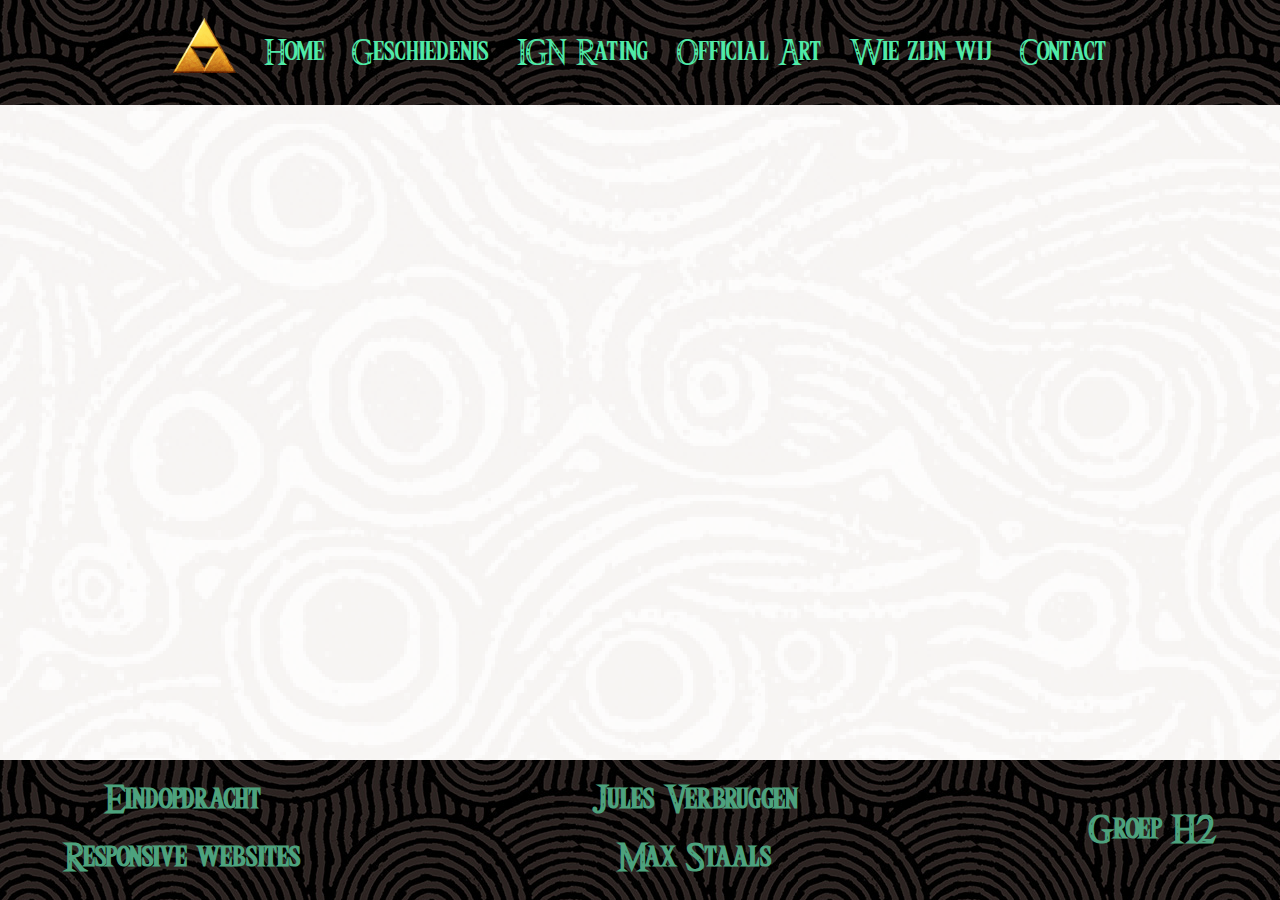
==== index.html @ d6f64dd0 "file structure update" ====
<!DOCTYPE html>
<html lang="en">
    <head>
        <meta charset="UTF-8">
        <meta name="viewport" content="width=device-width, initial-scale=1.0">
        <title>Zelda site</title>
        <link rel="stylesheet" href="styling/style.css">
    </head>
    <body>
        <nav>
            <input type="checkbox" id="msCheckBox"/>
            <label for="msCheckBox"></label>
            <img id="masterSword" src="images/masterSword.png">
            <div id="navLinks">
                <a href="index.html"><img src="images/triforce.png"></a>
                <a href="index.html"><p>Home</p></a>
                <a href="pages/history.html"><p>Geschiedenis</p></a>
                <a href="pages/ign.html"><p>IGN Rating</p></a>
                <a href="pages/art.html"><p>Official Art</p></a>
                <a href="pages/aboutUs.html"><p>Wie zijn wij</p></a>
                <a href="pages/contact.html"><p>Contact</p></a>
            </div>
        </nav>
        <footer>
            <div>
                <h1>Eindopdracht</h1>
                <h1>Responsive websites</h1>
            </div>
            <div>
                <h1>Jules Verbruggen</h1>
                <h1>Max Staals</h1>
            </div>
            <div>
                <h1>Groep H2</h1>
            </div>
        </footer>
    </body>
</html>
---- styling/style.css ----
@font-face {
  font-family: triforce;
  src: url(../fonts/botw/botw.otf);
}
@font-face {
  font-family: botw;
  src: url(../fonts/triforce/Triforce.ttf);
}
body {
  background-image: url("../images/lightTexture.png");
  min-height: 100vh;
  display: flex;
  flex-direction: column;
  padding: 0;
  margin: 0;
}

nav {
  background-image: url("../images/darkTexture.jpg");
}

#navLinks, nav > div > a > img {
  display: none;
}

nav a {
  font-family: botw;
  font-size: 30px;
  width: 80%;
  display: inline-block;
  color: #50EAA8;
  padding: 5px 12px;
  text-decoration: none;
}

#navLinks > a:hover {
  color: #4DA27E;
  transition: ease-in 0.2s;
}

#masterSword {
  position: relative;
  height: 100px;
  transform: rotate(-90deg);
  left: 40px;
  transition: transform 0.15s ease-in-out;
  z-index: 1;
}

nav > label {
  position: absolute;
  height: 100px;
  width: 100px;
  left: 10px;
  z-index: 2;
}

nav input:checked ~ #masterSword {
  transform: rotate(0deg);
  top: 12.5px;
  left: 15px;
}

nav #navLinks {
  max-height: 0px;
  transition: max-height 0.15s ease-out;
  overflow: hidden;
  display: block;
}

nav input:checked ~ #navLinks {
  max-height: 650px;
  transition: max-height 0.15s ease-in;
}

nav input {
  display: none;
}

@media only screen and (min-width: 768px) {
  /* For desktop: */
  nav {
    text-align: center;
  }
  nav > div > a > img, #navLinks {
    display: inline-block;
  }
  nav a {
    width: auto;
  }
  #masterSword, nav > label > img {
    display: none;
  }
  nav > div > a > img {
    position: relative;
    top: 12.5px;
    height: 55px;
  }
  nav #navLinks {
    max-height: none;
  }
  nav:hover #navLinks {
    max-height: none;
  }
  input {
    display: none;
  }
}
.timeline {
  position: relative;
  border: 50px solid;
  border-image-source: url(../images/zeldaBorder.png);
  border-image-slice: 854 854;
  border-image-repeat: round;
  background-color: #FFFFFF;
}

.content > h2 {
  font-family: triforce;
  color: #FF0000;
}

.timeline > div > div > img {
  float: right;
  width: 150px;
  border-image-repeat: round;
}

@media only screen and (min-width: 768px) {
  /* For desktop: */
}
footer {
  background-image: url("../images/darkTexture.jpg");
  margin-top: auto;
}

footer > div {
  padding: 2px 0px;
}

footer > div > h1 {
  font-family: botw;
  color: #4DA27E;
  text-align: center;
}

@media only screen and (min-width: 768px) {
  /* For desktop: */
  footer {
    display: flex;
    justify-content: space-between;
    width: 100vw;
  }
  footer > div > h1 {
    padding: 0px 5vw;
  }
  footer > div:nth-child(3) > h1 {
    position: relative;
    top: 30px;
  }
}/*# sourceMappingURL=style.css.map */
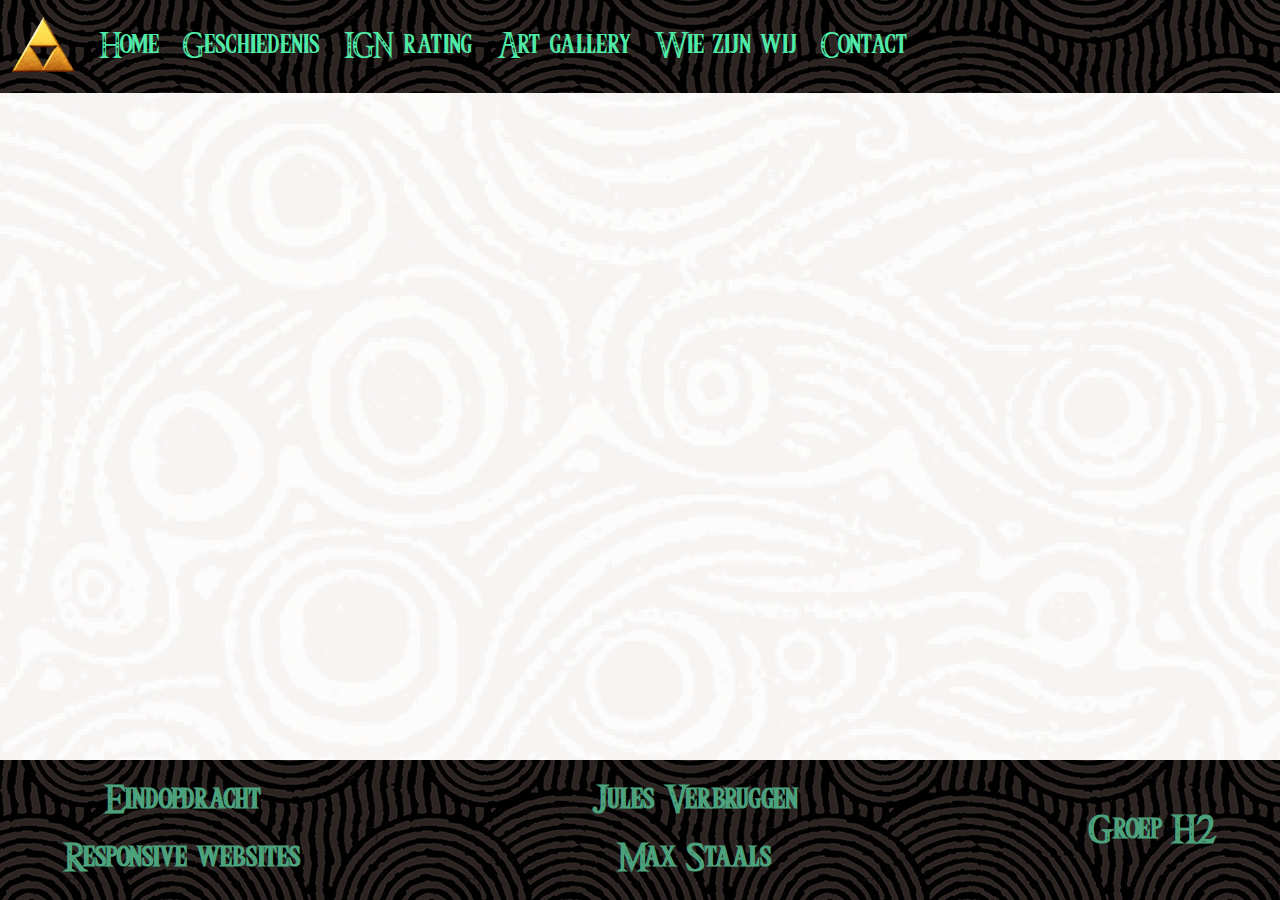
==== commit 440e6087: "also forgot to update the image locations (oops)" ====
--- a/index.html
+++ b/index.html
@@ -11,15 +11,40 @@
             <input type="checkbox" id="msCheckBox"/>
             <label for="msCheckBox"></label>
             <img id="masterSword" src="images/masterSword.png">
-            <div id="navLinks">
-                <a href="index.html"><img src="images/triforce.png"></a>
-                <a href="index.html"><p>Home</p></a>
-                <a href="pages/history.html"><p>Geschiedenis</p></a>
-                <a href="pages/ign.html"><p>IGN Rating</p></a>
-                <a href="pages/art.html"><p>Official Art</p></a>
-                <a href="pages/aboutUs.html"><p>Wie zijn wij</p></a>
-                <a href="pages/contact.html"><p>Contact</p></a>
-            </div>
+            <ul id="menuLinks">
+                <li class="parent"><a href="index.html"><img id="triforce" src="images/triforce.png" alt="Triforce"></a></li>
+                <li class="parent"><a href="index.html"><p>Home</p></a></li>
+                <li class="parent"><a href="pages/history.html"><p>Geschiedenis</p></a></li>
+                <li class="parent"><a href="pages/ign.html"><p>IGN rating</p></a></li>
+                <li class="parent"><label for="artGCheckBox"><p>Art gallery</p></label>
+                    <input type="checkbox" id="artGCheckBox"/>
+                    <ul id="categories" class="child">
+                        <li class="parent"><label for="n64CheckBox"><p>Nintendo64</p><span class="expand">»</span></label>
+                            <input type="checkbox" id="n64CheckBox"/>
+                            <ul id="N64" class="child">
+                                <li><a href="pages/artOoT.html"><p>Ocarina of Time</p></a></li>
+                                <li><a href="pages/artMM.html"><p>Majora's Mask</p></a></li>
+                            </ul>
+                        </li>
+                        <li class="parent"><label for="gcCheckBox"><p>Gamecube</p><span class="expand">»</span></label>
+                            <input type="checkbox" id="gcCheckBox"/>
+                            <ul id="gc" class="child">
+                                <li><a href="pages/artTP.html"><p>Wind Waker</p></a></li>
+                                <li><a href="pages/artWW.html"><p>Twilight Princess</p></a></li>
+                            </ul>
+                        </li>
+                        <li class="parent"><label for="nsCheckbox"><p>Nintendo Switch</p><span class="expand">»</span></label>
+                            <input type="checkbox" id="nsCheckbox"/>
+                            <ul id="ns" class="child">
+                                <li><a href="pages/artBOTW.html"><p>Breath of the Wild</p></a></li>
+                                <li><a href="pages/artTOTK.html"><p>Tears of the Kingdom</p></a></li>
+                            </ul>
+                        </li>
+                    </ul>
+                </li>
+                <li class="parent"><a href="pages/aboutUs.html"><p>Wie zijn wij</p></a></li>
+                <li class="parent"><a href="pages/contact.html"><p>Contact</p></a></li>
+            </ul>
         </nav>
         <footer>
             <div>
--- a/styling/style.css
+++ b/styling/style.css
@@ -17,34 +17,7 @@
 
 nav {
   background-image: url("../images/darkTexture.jpg");
-}
-
-#navLinks, nav > div > a > img {
-  display: none;
-}
-
-nav a {
-  font-family: botw;
-  font-size: 30px;
-  width: 80%;
-  display: inline-block;
-  color: #50EAA8;
-  padding: 5px 12px;
-  text-decoration: none;
-}
-
-#navLinks > a:hover {
-  color: #4DA27E;
-  transition: ease-in 0.2s;
-}
-
-#masterSword {
-  position: relative;
-  height: 100px;
-  transform: rotate(-90deg);
-  left: 40px;
-  transition: transform 0.15s ease-in-out;
-  z-index: 1;
+  align-items: center;
 }
 
 nav > label {
@@ -55,21 +28,31 @@
   z-index: 2;
 }
 
-nav input:checked ~ #masterSword {
+#masterSword {
+  position: relative;
+  height: 100px;
+  transform: rotate(-90deg);
+  left: 40px;
+  transition: transform 0.15s ease-in-out;
+  z-index: 1;
+}
+
+#msCheckBox:checked ~ #masterSword {
   transform: rotate(0deg);
   top: 12.5px;
   left: 15px;
 }
 
-nav #navLinks {
-  max-height: 0px;
-  transition: max-height 0.15s ease-out;
-  overflow: hidden;
-  display: block;
-}
-
-nav input:checked ~ #navLinks {
-  max-height: 650px;
+@media only screen and (max-width: 768px) {
+  #menuLinks, #categories, #N64, #gc, #ns {
+    max-height: 0px;
+    transition: max-height 0.15s ease-out;
+    overflow: hidden;
+    display: block;
+  }
+}
+#msCheckBox:checked ~ #menuLinks, #artGCheckBox:checked ~ #categories, #n64CheckBox:checked ~ #N64, #gcCheckBox:checked ~ #gc, #nsCheckbox:checked ~ #ns {
+  max-height: 1600px;
   transition: max-height 0.15s ease-in;
 }
 
@@ -77,57 +60,263 @@
   display: none;
 }
 
+.parent {
+  display: block;
+  position: relative;
+  float: left;
+}
+
+.parent > a > p, .parent > label > p {
+  position: relative;
+  font-family: botw;
+  font-size: 30px;
+  width: 100%;
+  display: inline-block;
+  color: #50EAA8;
+  padding: 0px 12px;
+  text-decoration: none;
+  text-decoration: none;
+}
+
+.child {
+  padding-left: 20px;
+}
+
+.child li a {
+  font-family: botw;
+  font-size: 30px;
+  width: 80%;
+  display: inline-block;
+  color: #50EAA8;
+  text-decoration: none;
+  text-decoration: none;
+}
+
+li > a > p:hover {
+  color: #4DA27E;
+  transition: ease-in 0.2s;
+}
+
+ul {
+  list-style: none;
+  margin: 0;
+  padding: 0px;
+  min-width: 10em;
+}
+
+ul ul ul {
+  left: 100%;
+  top: 0;
+}
+
+li {
+  width: 100%;
+}
+
+#triforce, .expand {
+  display: none;
+}
+
+@media only screen and (min-width: 768px) {
+  /* For desktop: NAV */
+  #triforce {
+    position: relative;
+    height: 55px;
+    padding: 0px 12px;
+    top: 17px;
+    display: block;
+  }
+  .expand {
+    display: block;
+    position: absolute;
+    font-size: 12px;
+    bottom: 15px;
+    right: 15px;
+    color: #50EAA8;
+  }
+  #menuLinks {
+    max-height: 1600px;
+    overflow: visible;
+    display: block;
+  }
+  li {
+    width: auto;
+  }
+  .child li {
+    background-image: url("../images/darkTexture.jpg");
+  }
+  .parent:hover > ul {
+    display: block;
+    position: absolute;
+  }
+  .child {
+    display: none;
+    text-align: center;
+    overflow: visible;
+    padding-left: 0;
+  }
+  .child li {
+    width: 180%;
+  }
+  input, #masterSword {
+    display: none;
+  }
+}
+#historyP {
+  padding: 3px;
+}
+
+.timeline > div:nth-child(1) {
+  position: relative;
+  width: 15%;
+  height: 100vw;
+  background-color: red;
+  float: left;
+}
+
+.timeline > div:nth-child(2) {
+  position: relative;
+  width: 85%;
+  height: 100vw;
+  background-color: orange;
+  float: right;
+}
+
+.container > div {
+  float: right;
+  width: 100%;
+  height: 100%;
+  box-sizing: border-box;
+  -moz-box-sizing: border-box;
+  -webkit-box-sizing: border-box;
+  border: 15vw solid;
+  border-image-source: url(../images/zeldaBorder.png);
+  border-image-slice: 854 854;
+  box-sizing: border-box;
+  border-image-repeat: round;
+  background: #FFFFFF;
+}
+
+.content > h2 {
+  font-family: triforce;
+  color: #FF0000;
+}
+
+.container > div > img {
+  float: right;
+  width: 50%;
+}
+
+#line {
+  position: absolute;
+  background-color: green;
+  width: 12px;
+  height: 100%;
+  z-index: 100;
+}
+
 @media only screen and (min-width: 768px) {
   /* For desktop: */
-  nav {
-    text-align: center;
-  }
-  nav > div > a > img, #navLinks {
-    display: inline-block;
-  }
-  nav a {
-    width: auto;
-  }
-  #masterSword, nav > label > img {
-    display: none;
-  }
-  nav > div > a > img {
-    position: relative;
-    top: 12.5px;
-    height: 55px;
-  }
-  nav #navLinks {
-    max-height: none;
-  }
-  nav:hover #navLinks {
-    max-height: none;
-  }
-  input {
-    display: none;
-  }
-}
-.timeline {
-  position: relative;
+}
+.ign_div {
+  background-color: #000000;
+  width: 80%;
+  opacity: 50%;
+  margin-top: 5vh;
+  margin-left: 9vw;
+}
+
+.ign_div > h1 {
+  color: #FFFFFF;
+  margin-left: 2vh;
+}
+
+.ign_div > img {
+  width: 300px;
+  margin-left: 3vw;
+  margin-top: 2vh;
   border: 50px solid;
   border-image-source: url(../images/zeldaBorder.png);
   border-image-slice: 854 854;
+  box-sizing: border-box;
   border-image-repeat: round;
-  background-color: #FFFFFF;
-}
-
-.content > h2 {
+}
+
+#aboutUsP > h1 {
+  position: relative;
   font-family: triforce;
   color: #FF0000;
-}
-
-.timeline > div > div > img {
-  float: right;
-  width: 150px;
+  margin-left: 3vw;
+}
+
+.aboutUSc {
+  position: relative;
+  background-image: url("../images/greenTexture.png");
+  padding: 3vw;
+  margin-bottom: 3vw;
+}
+
+.aboutUSc > img, .aboutUSc > .image {
+  position: relative;
+  width: 100%;
+}
+
+.aboutUSc > .image {
+  padding-top: 60vw;
+  border: 20vw solid;
+  border-image-source: url(../images/zeldaBorder.png);
+  border-image-slice: 854 854;
+  box-sizing: border-box;
   border-image-repeat: round;
+  background: url("../images/aboutUsJules.png") no-repeat;
+  background-origin: border-box;
+  background-size: 100% 100%;
+}
+
+.aboutUSc:nth-child(4) > .image {
+  background: url("../images/aboutUsMax.png") no-repeat;
+  background-origin: border-box;
+  background-size: 100% 100%;
+}
+
+.aboutUSc > h1 {
+  position: relative;
+  text-align: center;
+  font-family: botw;
+  color: #50EAA8;
+  width: 100%;
+}
+
+.aboutUSc > p {
+  position: relative;
+  text-align: center;
+  color: #FFFFFF;
+  width: 100%;
 }
 
 @media only screen and (min-width: 768px) {
-  /* For desktop: */
+  /* For desktop about us: */
+  .aboutUSc {
+    overflow: auto;
+  }
+  .aboutUSc > img {
+    float: right;
+    width: 400px;
+  }
+  .aboutUSc > .image {
+    float: right;
+    padding-top: 0;
+    border: 100px solid;
+    border-image-source: url(../images/zeldaBorder.png);
+    border-image-slice: 854 854;
+    box-sizing: border-box;
+    border-image-repeat: round;
+    width: 400px;
+    height: 400px;
+  }
+  .aboutUSc > h1, .aboutUSc > p {
+    text-align: left;
+  }
 }
 footer {
   background-image: url("../images/darkTexture.jpg");
@@ -149,7 +338,7 @@
   footer {
     display: flex;
     justify-content: space-between;
-    width: 100vw;
+    width: 100%;
   }
   footer > div > h1 {
     padding: 0px 5vw;
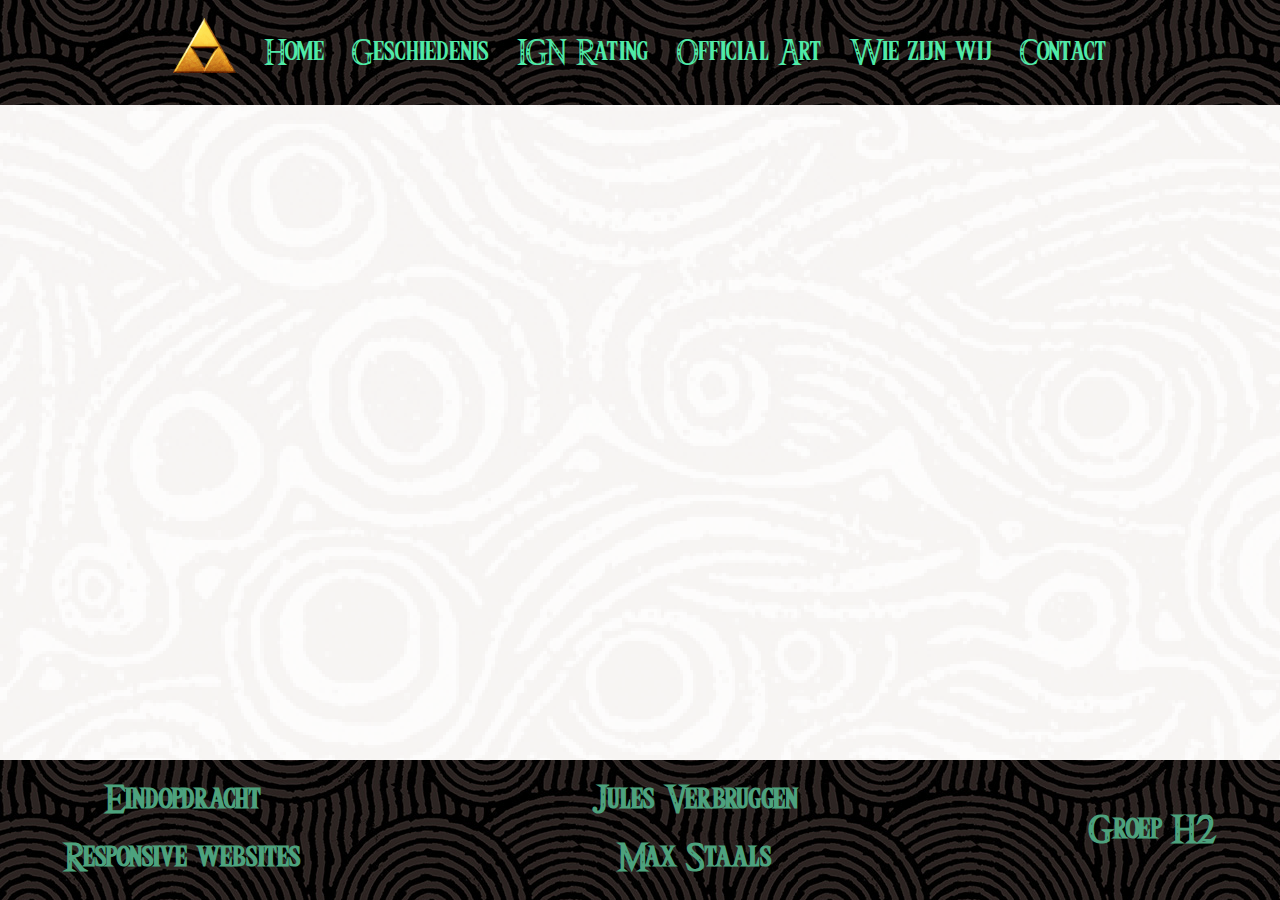
==== commit 6d2750e4: "merge navigation" ====
--- a/index.html
+++ b/index.html
@@ -11,40 +11,15 @@
             <input type="checkbox" id="msCheckBox"/>
             <label for="msCheckBox"></label>
             <img id="masterSword" src="images/masterSword.png">
-            <ul id="menuLinks">
-                <li class="parent"><a href="index.html"><img id="triforce" src="images/triforce.png" alt="Triforce"></a></li>
-                <li class="parent"><a href="index.html"><p>Home</p></a></li>
-                <li class="parent"><a href="pages/history.html"><p>Geschiedenis</p></a></li>
-                <li class="parent"><a href="pages/ign.html"><p>IGN rating</p></a></li>
-                <li class="parent"><label for="artGCheckBox"><p>Art gallery</p></label>
-                    <input type="checkbox" id="artGCheckBox"/>
-                    <ul id="categories" class="child">
-                        <li class="parent"><label for="n64CheckBox"><p>Nintendo64</p><span class="expand">»</span></label>
-                            <input type="checkbox" id="n64CheckBox"/>
-                            <ul id="N64" class="child">
-                                <li><a href="pages/artOoT.html"><p>Ocarina of Time</p></a></li>
-                                <li><a href="pages/artMM.html"><p>Majora's Mask</p></a></li>
-                            </ul>
-                        </li>
-                        <li class="parent"><label for="gcCheckBox"><p>Gamecube</p><span class="expand">»</span></label>
-                            <input type="checkbox" id="gcCheckBox"/>
-                            <ul id="gc" class="child">
-                                <li><a href="pages/artTP.html"><p>Wind Waker</p></a></li>
-                                <li><a href="pages/artWW.html"><p>Twilight Princess</p></a></li>
-                            </ul>
-                        </li>
-                        <li class="parent"><label for="nsCheckbox"><p>Nintendo Switch</p><span class="expand">»</span></label>
-                            <input type="checkbox" id="nsCheckbox"/>
-                            <ul id="ns" class="child">
-                                <li><a href="pages/artBOTW.html"><p>Breath of the Wild</p></a></li>
-                                <li><a href="pages/artTOTK.html"><p>Tears of the Kingdom</p></a></li>
-                            </ul>
-                        </li>
-                    </ul>
-                </li>
-                <li class="parent"><a href="pages/aboutUs.html"><p>Wie zijn wij</p></a></li>
-                <li class="parent"><a href="pages/contact.html"><p>Contact</p></a></li>
-            </ul>
+            <div id="navLinks">
+                <a href="index.html"><img src="images/triforce.png"></a>
+                <a href="index.html"><p>Home</p></a>
+                <a href="pages/history.html"><p>Geschiedenis</p></a>
+                <a href="pages/ign.html"><p>IGN Rating</p></a>
+                <a href="pages/art.html"><p>Official Art</p></a>
+                <a href="pages/aboutUs.html"><p>Wie zijn wij</p></a>
+                <a href="pages/contact.html"><p>Contact</p></a>
+            </div>
         </nav>
         <footer>
             <div>
@@ -54,6 +29,9 @@
             <div>
                 <h1>Jules Verbruggen</h1>
                 <h1>Max Staals</h1>
+                <div>
+                    
+                </div>
             </div>
             <div>
                 <h1>Groep H2</h1>
--- a/styling/style.css
+++ b/styling/style.css
@@ -17,7 +17,34 @@
 
 nav {
   background-image: url("../images/darkTexture.jpg");
-  align-items: center;
+}
+
+#navLinks, nav > div > a > img {
+  display: none;
+}
+
+nav a {
+  font-family: botw;
+  font-size: 30px;
+  width: 80%;
+  display: inline-block;
+  color: #50EAA8;
+  padding: 5px 12px;
+  text-decoration: none;
+}
+
+#navLinks > a:hover {
+  color: #4DA27E;
+  transition: ease-in 0.2s;
+}
+
+#masterSword {
+  position: relative;
+  height: 100px;
+  transform: rotate(-90deg);
+  left: 40px;
+  transition: transform 0.15s ease-in-out;
+  z-index: 1;
 }
 
 nav > label {
@@ -28,31 +55,21 @@
   z-index: 2;
 }
 
-#masterSword {
-  position: relative;
-  height: 100px;
-  transform: rotate(-90deg);
-  left: 40px;
-  transition: transform 0.15s ease-in-out;
-  z-index: 1;
-}
-
-#msCheckBox:checked ~ #masterSword {
+nav input:checked ~ #masterSword {
   transform: rotate(0deg);
   top: 12.5px;
   left: 15px;
 }
 
-@media only screen and (max-width: 768px) {
-  #menuLinks, #categories, #N64, #gc, #ns {
-    max-height: 0px;
-    transition: max-height 0.15s ease-out;
-    overflow: hidden;
-    display: block;
-  }
-}
-#msCheckBox:checked ~ #menuLinks, #artGCheckBox:checked ~ #categories, #n64CheckBox:checked ~ #N64, #gcCheckBox:checked ~ #gc, #nsCheckbox:checked ~ #ns {
-  max-height: 1600px;
+nav #navLinks {
+  max-height: 0px;
+  transition: max-height 0.15s ease-out;
+  overflow: hidden;
+  display: block;
+}
+
+nav input:checked ~ #navLinks {
+  max-height: 650px;
   transition: max-height 0.15s ease-in;
 }
 
@@ -60,141 +77,50 @@
   display: none;
 }
 
-.parent {
-  display: block;
-  position: relative;
-  float: left;
-}
-
-.parent > a > p, .parent > label > p {
-  position: relative;
-  font-family: botw;
-  font-size: 30px;
-  width: 100%;
-  display: inline-block;
-  color: #50EAA8;
-  padding: 0px 12px;
-  text-decoration: none;
-  text-decoration: none;
-}
-
-.child {
-  padding-left: 20px;
-}
-
-.child li a {
-  font-family: botw;
-  font-size: 30px;
-  width: 80%;
-  display: inline-block;
-  color: #50EAA8;
-  text-decoration: none;
-  text-decoration: none;
-}
-
-li > a > p:hover {
-  color: #4DA27E;
-  transition: ease-in 0.2s;
-}
-
-ul {
-  list-style: none;
-  margin: 0;
-  padding: 0px;
-  min-width: 10em;
-}
-
-ul ul ul {
-  left: 100%;
-  top: 0;
-}
-
-li {
-  width: 100%;
-}
-
-#triforce, .expand {
-  display: none;
-}
-
-@media only screen and (min-width: 768px) {
-  /* For desktop: NAV */
-  #triforce {
+@media only screen and (min-width: 768px) {
+  /* For desktop nav: */
+  nav {
+    text-align: center;
+  }
+  nav > div > a > img, #navLinks {
+    display: inline-block;
+  }
+  nav a {
+    width: auto;
+  }
+  #masterSword, nav > label > img {
+    display: none;
+  }
+  nav > div > a > img {
     position: relative;
+    top: 12.5px;
     height: 55px;
-    padding: 0px 12px;
-    top: 17px;
-    display: block;
-  }
-  .expand {
-    display: block;
-    position: absolute;
-    font-size: 12px;
-    bottom: 15px;
-    right: 15px;
-    color: #50EAA8;
-  }
-  #menuLinks {
-    max-height: 1600px;
-    overflow: visible;
-    display: block;
-  }
-  li {
-    width: auto;
-  }
-  .child li {
-    background-image: url("../images/darkTexture.jpg");
-  }
-  .parent:hover > ul {
-    display: block;
-    position: absolute;
-  }
-  .child {
+  }
+  nav #navLinks {
+    max-height: none;
+  }
+  nav:hover #navLinks {
+    max-height: none;
+  }
+  input {
     display: none;
-    text-align: center;
-    overflow: visible;
-    padding-left: 0;
-  }
-  .child li {
-    width: 180%;
-  }
-  input, #masterSword {
-    display: none;
-  }
-}
-#historyP {
-  padding: 3px;
-}
-
-.timeline > div:nth-child(1) {
-  position: relative;
-  width: 15%;
-  height: 100vw;
-  background-color: red;
-  float: left;
-}
-
-.timeline > div:nth-child(2) {
-  position: relative;
-  width: 85%;
-  height: 100vw;
-  background-color: orange;
-  float: right;
-}
-
-.container > div {
-  float: right;
-  width: 100%;
-  height: 100%;
+  }
+}
+@media only screen and (min-width: 768px) {
+  /* For desktop: homepage*/
+}
+.timeline {
+  position: relative;
   box-sizing: border-box;
   -moz-box-sizing: border-box;
   -webkit-box-sizing: border-box;
-  border: 15vw solid;
+  border: 50px solid;
   border-image-source: url(../images/zeldaBorder.png);
   border-image-slice: 854 854;
   box-sizing: border-box;
   border-image-repeat: round;
-  background: #FFFFFF;
+  background-color: #FFFFFF;
+  overflow: auto;
 }
 
 .content > h2 {
@@ -202,33 +128,42 @@
   color: #FF0000;
 }
 
-.container > div > img {
+.timeline > div > div > img {
   float: right;
-  width: 50%;
-}
-
-#line {
-  position: absolute;
-  background-color: green;
-  width: 12px;
-  height: 100%;
-  z-index: 100;
+  width: 150px;
+  border-image-repeat: round;
 }
 
 @media only screen and (min-width: 768px) {
   /* For desktop: */
 }
 .ign_div {
-  background-color: #000000;
-  width: 80%;
-  opacity: 50%;
+  background-color: rgba(0, 0, 0, 0.5);
+  width: 80vw;
   margin-top: 5vh;
   margin-left: 9vw;
+  padding-top: 30px;
+  padding-bottom: 30px;
+  color: white;
+  margin-bottom: 2vh;
 }
 
 .ign_div > h1 {
   color: #FFFFFF;
-  margin-left: 2vh;
+  text-align: center;
+}
+
+#imageDiv {
+  position: relative;
+  padding-top: 30%;
+  border: 5vw solid;
+  border-image-source: url(../images/zeldaBorder.png);
+  border-image-slice: 854 854;
+  box-sizing: border-box;
+  border-image-repeat: round;
+  background: url("../images/ZeldaTearsOfTheKingdom.jpg") no-repeat;
+  background-origin: border-box;
+  background-size: 100% 100%;
 }
 
 .ign_div > img {
@@ -242,82 +177,58 @@
   border-image-repeat: round;
 }
 
-#aboutUsP > h1 {
-  position: relative;
-  font-family: triforce;
-  color: #FF0000;
-  margin-left: 3vw;
-}
-
-.aboutUSc {
-  position: relative;
-  background-image: url("../images/greenTexture.png");
-  padding: 3vw;
-  margin-bottom: 3vw;
-}
-
-.aboutUSc > img, .aboutUSc > .image {
-  position: relative;
-  width: 100%;
-}
-
-.aboutUSc > .image {
-  padding-top: 60vw;
-  border: 20vw solid;
-  border-image-source: url(../images/zeldaBorder.png);
-  border-image-slice: 854 854;
-  box-sizing: border-box;
-  border-image-repeat: round;
-  background: url("../images/aboutUsJules.png") no-repeat;
-  background-origin: border-box;
-  background-size: 100% 100%;
-}
-
-.aboutUSc:nth-child(4) > .image {
-  background: url("../images/aboutUsMax.png") no-repeat;
-  background-origin: border-box;
-  background-size: 100% 100%;
-}
-
-.aboutUSc > h1 {
-  position: relative;
-  text-align: center;
-  font-family: botw;
-  color: #50EAA8;
-  width: 100%;
-}
-
-.aboutUSc > p {
-  position: relative;
-  text-align: center;
-  color: #FFFFFF;
-  width: 100%;
-}
-
-@media only screen and (min-width: 768px) {
-  /* For desktop about us: */
-  .aboutUSc {
-    overflow: auto;
-  }
-  .aboutUSc > img {
-    float: right;
-    width: 400px;
-  }
-  .aboutUSc > .image {
-    float: right;
-    padding-top: 0;
-    border: 100px solid;
-    border-image-source: url(../images/zeldaBorder.png);
-    border-image-slice: 854 854;
-    box-sizing: border-box;
-    border-image-repeat: round;
-    width: 400px;
-    height: 400px;
-  }
-  .aboutUSc > h1, .aboutUSc > p {
-    text-align: left;
-  }
-}
+.ign_div > div:nth-child(3) {
+  background-color: rgba(0, 0, 0, 0.3);
+  width: 60vw;
+  margin-left: 9vw;
+  border-radius: 4%;
+  padding-bottom: 3vh;
+}
+
+.ign_rating {
+  text-align: center;
+  background-color: red;
+  width: 14vw;
+  border-radius: 12%;
+  margin-left: 5vw;
+  position: relative;
+  top: 3.9vh;
+}
+
+.ign_rating > p {
+  color: white;
+  margin-bottom: 0px;
+  margin-top: 0px;
+}
+
+.ign_rating_link {
+  position: relative;
+  top: 4vh;
+  left: 7vw;
+  color: rgb(236, 250, 250);
+}
+
+.avg_rating {
+  text-align: center;
+  background-color: rgba(47, 180, 87, 0.8);
+  width: 14vw;
+  border-radius: 12%;
+  margin-left: 40%;
+  position: relative;
+  bottom: 0.25vh;
+}
+
+.avg_rating > p {
+  margin-top: 0px;
+}
+
+.avg_rating_link {
+  color: rgb(236, 250, 250);
+  position: relative;
+  left: 24.5vw;
+  bottom: 1.9vh;
+}
+
 footer {
   background-image: url("../images/darkTexture.jpg");
   margin-top: auto;
@@ -338,7 +249,7 @@
   footer {
     display: flex;
     justify-content: space-between;
-    width: 100%;
+    width: 100vw;
   }
   footer > div > h1 {
     padding: 0px 5vw;
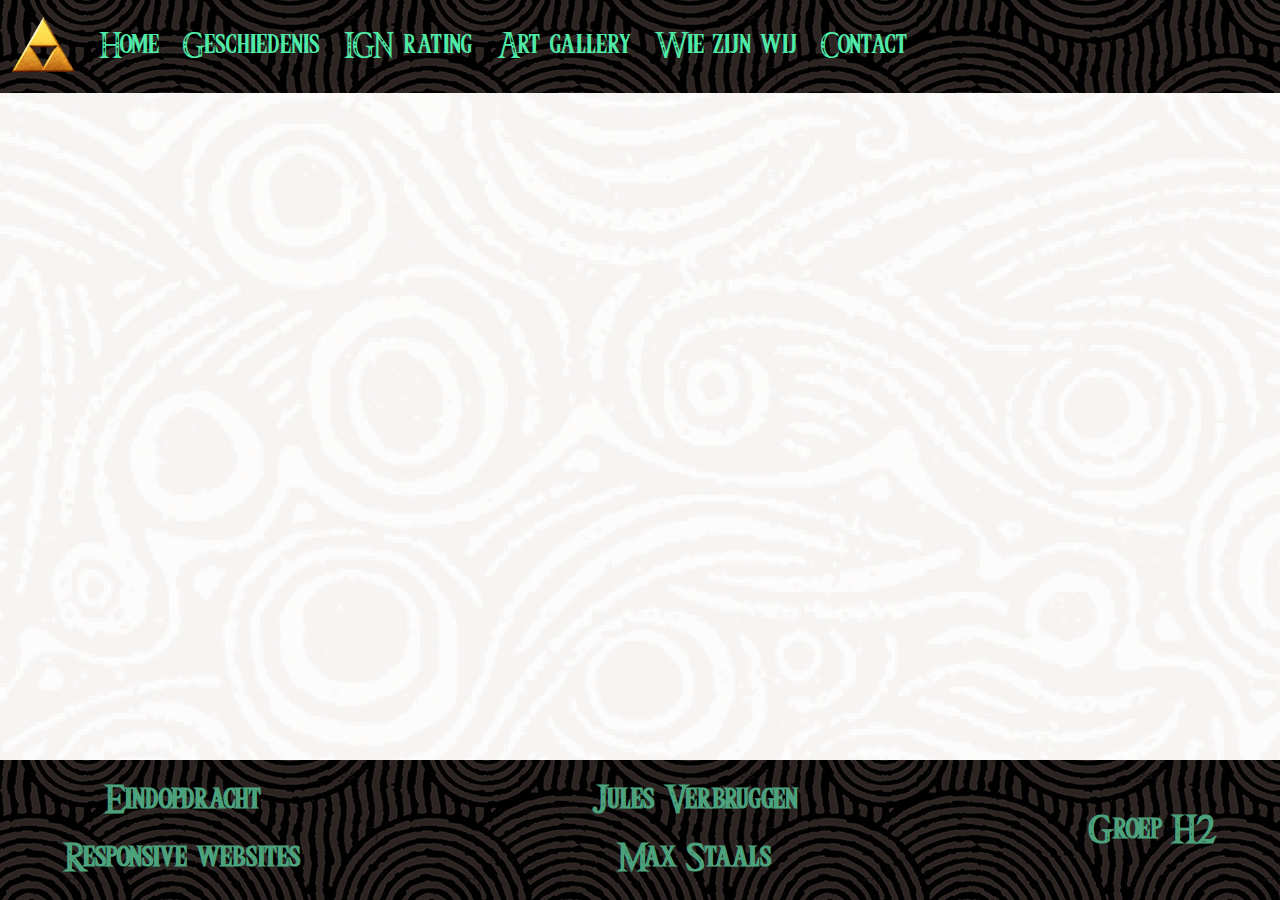
==== commit a337a77c: "Merge branch 'main' of https://github.com/Julesj2004/week7" ====
--- a/index.html
+++ b/index.html
@@ -11,15 +11,40 @@
             <input type="checkbox" id="msCheckBox"/>
             <label for="msCheckBox"></label>
             <img id="masterSword" src="images/masterSword.png">
-            <div id="navLinks">
-                <a href="index.html"><img src="images/triforce.png"></a>
-                <a href="index.html"><p>Home</p></a>
-                <a href="pages/history.html"><p>Geschiedenis</p></a>
-                <a href="pages/ign.html"><p>IGN Rating</p></a>
-                <a href="pages/art.html"><p>Official Art</p></a>
-                <a href="pages/aboutUs.html"><p>Wie zijn wij</p></a>
-                <a href="pages/contact.html"><p>Contact</p></a>
-            </div>
+            <ul id="menuLinks">
+                <li class="parent"><a href="index.html"><img id="triforce" src="images/triforce.png" alt="Triforce"></a></li>
+                <li class="parent"><a href="index.html"><p>Home</p></a></li>
+                <li class="parent"><a href="pages/history.html"><p>Geschiedenis</p></a></li>
+                <li class="parent"><a href="pages/ign.html"><p>IGN rating</p></a></li>
+                <li class="parent"><label for="artGCheckBox"><p>Art gallery</p></label>
+                    <input type="checkbox" id="artGCheckBox"/>
+                    <ul id="categories" class="child">
+                        <li class="parent"><label for="n64CheckBox"><p>Nintendo64</p><span class="expand">»</span></label>
+                            <input type="checkbox" id="n64CheckBox"/>
+                            <ul id="N64" class="child">
+                                <li><a href="pages/artOoT.html"><p>Ocarina of Time</p></a></li>
+                                <li><a href="pages/artMM.html"><p>Majora's Mask</p></a></li>
+                            </ul>
+                        </li>
+                        <li class="parent"><label for="gcCheckBox"><p>Gamecube</p><span class="expand">»</span></label>
+                            <input type="checkbox" id="gcCheckBox"/>
+                            <ul id="gc" class="child">
+                                <li><a href="pages/artTP.html"><p>Wind Waker</p></a></li>
+                                <li><a href="pages/artWW.html"><p>Twilight Princess</p></a></li>
+                            </ul>
+                        </li>
+                        <li class="parent"><label for="nsCheckbox"><p>Nintendo Switch</p><span class="expand">»</span></label>
+                            <input type="checkbox" id="nsCheckbox"/>
+                            <ul id="ns" class="child">
+                                <li><a href="pages/artBOTW.html"><p>Breath of the Wild</p></a></li>
+                                <li><a href="pages/artTOTK.html"><p>Tears of the Kingdom</p></a></li>
+                            </ul>
+                        </li>
+                    </ul>
+                </li>
+                <li class="parent"><a href="pages/aboutUs.html"><p>Wie zijn wij</p></a></li>
+                <li class="parent"><a href="pages/contact.html"><p>Contact</p></a></li>
+            </ul>
         </nav>
         <footer>
             <div>
--- a/styling/style.css
+++ b/styling/style.css
@@ -17,34 +17,8 @@
 
 nav {
   background-image: url("../images/darkTexture.jpg");
-}
-
-#navLinks, nav > div > a > img {
-  display: none;
-}
-
-nav a {
-  font-family: botw;
-  font-size: 30px;
-  width: 80%;
-  display: inline-block;
-  color: #50EAA8;
-  padding: 5px 12px;
-  text-decoration: none;
-}
-
-#navLinks > a:hover {
-  color: #4DA27E;
-  transition: ease-in 0.2s;
-}
-
-#masterSword {
-  position: relative;
-  height: 100px;
-  transform: rotate(-90deg);
-  left: 40px;
-  transition: transform 0.15s ease-in-out;
-  z-index: 1;
+  align-items: center;
+  z-index: 100;
 }
 
 nav > label {
@@ -55,21 +29,31 @@
   z-index: 2;
 }
 
-nav input:checked ~ #masterSword {
+#masterSword {
+  position: relative;
+  height: 100px;
+  transform: rotate(-90deg);
+  left: 40px;
+  transition: transform 0.15s ease-in-out;
+  z-index: 1;
+}
+
+#msCheckBox:checked ~ #masterSword {
   transform: rotate(0deg);
   top: 12.5px;
   left: 15px;
 }
 
-nav #navLinks {
-  max-height: 0px;
-  transition: max-height 0.15s ease-out;
-  overflow: hidden;
-  display: block;
-}
-
-nav input:checked ~ #navLinks {
-  max-height: 650px;
+@media only screen and (max-width: 768px) {
+  #menuLinks, #categories, #N64, #gc, #ns {
+    max-height: 0px;
+    transition: max-height 0.15s ease-out;
+    overflow: hidden;
+    display: block;
+  }
+}
+#msCheckBox:checked ~ #menuLinks, #artGCheckBox:checked ~ #categories, #n64CheckBox:checked ~ #N64, #gcCheckBox:checked ~ #gc, #nsCheckbox:checked ~ #ns {
+  max-height: 1600px;
   transition: max-height 0.15s ease-in;
 }
 
@@ -77,50 +61,142 @@
   display: none;
 }
 
+.parent {
+  display: block;
+  position: relative;
+  float: left;
+}
+
+.parent > a > p, .parent > label > p {
+  position: relative;
+  font-family: botw;
+  font-size: 30px;
+  width: 100%;
+  display: inline-block;
+  color: #50EAA8;
+  padding: 0px 12px;
+  text-decoration: none;
+  text-decoration: none;
+}
+
+.child {
+  padding-left: 20px;
+}
+
+.child li a {
+  font-family: botw;
+  font-size: 30px;
+  width: 80%;
+  display: inline-block;
+  color: #50EAA8;
+  text-decoration: none;
+  text-decoration: none;
+}
+
+li > a > p:hover {
+  color: #4DA27E;
+  transition: ease-in 0.2s;
+}
+
+ul {
+  list-style: none;
+  margin: 0;
+  padding: 0px;
+  min-width: 10em;
+}
+
+ul ul ul {
+  left: 100%;
+  top: 0;
+}
+
+li {
+  width: 100%;
+}
+
+#triforce, .expand {
+  display: none;
+}
+
 @media only screen and (min-width: 768px) {
-  /* For desktop nav: */
-  nav {
+  /* For desktop: NAV */
+  #triforce {
+    position: relative;
+    height: 55px;
+    padding: 0px 12px;
+    top: 17px;
+    display: block;
+    z-index: 10;
+  }
+  .expand {
+    display: block;
+    position: absolute;
+    font-size: 12px;
+    bottom: 15px;
+    right: 15px;
+    color: #50EAA8;
+  }
+  #menuLinks {
+    max-height: 1600px;
+    overflow: visible;
+    display: block;
+  }
+  li {
+    width: auto;
+  }
+  .child li {
+    background-image: url("../images/darkTexture.jpg");
+  }
+  .parent:hover > ul {
+    display: block;
+    position: absolute;
+  }
+  .child {
+    display: none;
     text-align: center;
-  }
-  nav > div > a > img, #navLinks {
-    display: inline-block;
-  }
-  nav a {
-    width: auto;
-  }
-  #masterSword, nav > label > img {
+    overflow: visible;
+    padding-left: 0;
+  }
+  .child li {
+    width: 180%;
+  }
+  input, #masterSword {
     display: none;
   }
-  nav > div > a > img {
-    position: relative;
-    top: 12.5px;
-    height: 55px;
-  }
-  nav #navLinks {
-    max-height: none;
-  }
-  nav:hover #navLinks {
-    max-height: none;
-  }
-  input {
-    display: none;
-  }
-}
-@media only screen and (min-width: 768px) {
-  /* For desktop: homepage*/
-}
-.timeline {
-  position: relative;
+}
+#historyP {
+  padding: 3px;
+}
+
+.timeline > div:nth-child(1) {
+  position: relative;
+  width: 15%;
+  height: 100vw;
+  background-color: red;
+  float: left;
+}
+
+.timeline > div:nth-child(2) {
+  position: relative;
+  width: 85%;
+  height: 100vw;
+  background-color: orange;
+  float: right;
+}
+
+.container > div {
+  float: right;
+  width: 100%;
+  height: 100%;
   box-sizing: border-box;
   -moz-box-sizing: border-box;
   -webkit-box-sizing: border-box;
-  border: 50px solid;
+  border: 15vw solid;
   border-image-source: url(../images/zeldaBorder.png);
   border-image-slice: 854 854;
   box-sizing: border-box;
   border-image-repeat: round;
-  background-color: #FFFFFF;
-  overflow: auto;
+  background: #FFFFFF;
 }
 
 .content > h2 {
@@ -128,42 +204,33 @@
   color: #FF0000;
 }
 
-.timeline > div > div > img {
+.container > div > img {
   float: right;
-  width: 150px;
-  border-image-repeat: round;
+  width: 50%;
+}
+
+#line {
+  position: absolute;
+  background-color: green;
+  width: 12px;
+  height: 100%;
+  z-index: 100;
 }
 
 @media only screen and (min-width: 768px) {
   /* For desktop: */
 }
 .ign_div {
-  background-color: rgba(0, 0, 0, 0.5);
-  width: 80vw;
+  background-color: #000000;
+  width: 80%;
+  opacity: 50%;
   margin-top: 5vh;
   margin-left: 9vw;
-  padding-top: 30px;
-  padding-bottom: 30px;
-  color: white;
-  margin-bottom: 2vh;
 }
 
 .ign_div > h1 {
   color: #FFFFFF;
-  text-align: center;
-}
-
-#imageDiv {
-  position: relative;
-  padding-top: 30%;
-  border: 5vw solid;
-  border-image-source: url(../images/zeldaBorder.png);
-  border-image-slice: 854 854;
-  box-sizing: border-box;
-  border-image-repeat: round;
-  background: url("../images/ZeldaTearsOfTheKingdom.jpg") no-repeat;
-  background-origin: border-box;
-  background-size: 100% 100%;
+  margin-left: 2vh;
 }
 
 .ign_div > img {
@@ -177,58 +244,82 @@
   border-image-repeat: round;
 }
 
-.ign_div > div:nth-child(3) {
-  background-color: rgba(0, 0, 0, 0.3);
-  width: 60vw;
-  margin-left: 9vw;
-  border-radius: 4%;
-  padding-bottom: 3vh;
-}
-
-.ign_rating {
+#aboutUsP > h1 {
+  position: relative;
+  font-family: triforce;
+  color: #FF0000;
+  margin-left: 3vw;
+}
+
+.aboutUSc {
+  position: relative;
+  background-image: url("../images/greenTexture.png");
+  padding: 3vw;
+  margin-bottom: 3vw;
+}
+
+.aboutUSc > img, .aboutUSc > .image {
+  position: relative;
+  width: 100%;
+}
+
+.aboutUSc > .image {
+  padding-top: 60vw;
+  border: 20vw solid;
+  border-image-source: url(../images/zeldaBorder.png);
+  border-image-slice: 854 854;
+  box-sizing: border-box;
+  border-image-repeat: round;
+  background: url("../images/aboutUsJules.png") no-repeat;
+  background-origin: border-box;
+  background-size: 100% 100%;
+}
+
+.aboutUSc:nth-child(4) > .image {
+  background: url("../images/aboutUsMax.png") no-repeat;
+  background-origin: border-box;
+  background-size: 100% 100%;
+}
+
+.aboutUSc > h1 {
+  position: relative;
   text-align: center;
-  background-color: red;
-  width: 14vw;
-  border-radius: 12%;
-  margin-left: 5vw;
-  position: relative;
-  top: 3.9vh;
-}
-
-.ign_rating > p {
-  color: white;
-  margin-bottom: 0px;
-  margin-top: 0px;
-}
-
-.ign_rating_link {
-  position: relative;
-  top: 4vh;
-  left: 7vw;
-  color: rgb(236, 250, 250);
-}
-
-.avg_rating {
+  font-family: botw;
+  color: #50EAA8;
+  width: 100%;
+}
+
+.aboutUSc > p {
+  position: relative;
   text-align: center;
-  background-color: rgba(47, 180, 87, 0.8);
-  width: 14vw;
-  border-radius: 12%;
-  margin-left: 40%;
-  position: relative;
-  bottom: 0.25vh;
-}
-
-.avg_rating > p {
-  margin-top: 0px;
-}
-
-.avg_rating_link {
-  color: rgb(236, 250, 250);
-  position: relative;
-  left: 24.5vw;
-  bottom: 1.9vh;
-}
-
+  color: #FFFFFF;
+  width: 100%;
+}
+
+@media only screen and (min-width: 768px) {
+  /* For desktop about us: */
+  .aboutUSc {
+    overflow: auto;
+  }
+  .aboutUSc > img {
+    float: right;
+    width: 400px;
+  }
+  .aboutUSc > .image {
+    float: right;
+    padding-top: 0;
+    border: 100px solid;
+    border-image-source: url(../images/zeldaBorder.png);
+    border-image-slice: 854 854;
+    box-sizing: border-box;
+    border-image-repeat: round;
+    width: 400px;
+    height: 400px;
+  }
+  .aboutUSc > h1, .aboutUSc > p {
+    text-align: left;
+  }
+}
 footer {
   background-image: url("../images/darkTexture.jpg");
   margin-top: auto;
@@ -249,7 +340,7 @@
   footer {
     display: flex;
     justify-content: space-between;
-    width: 100vw;
+    width: 100%;
   }
   footer > div > h1 {
     padding: 0px 5vw;
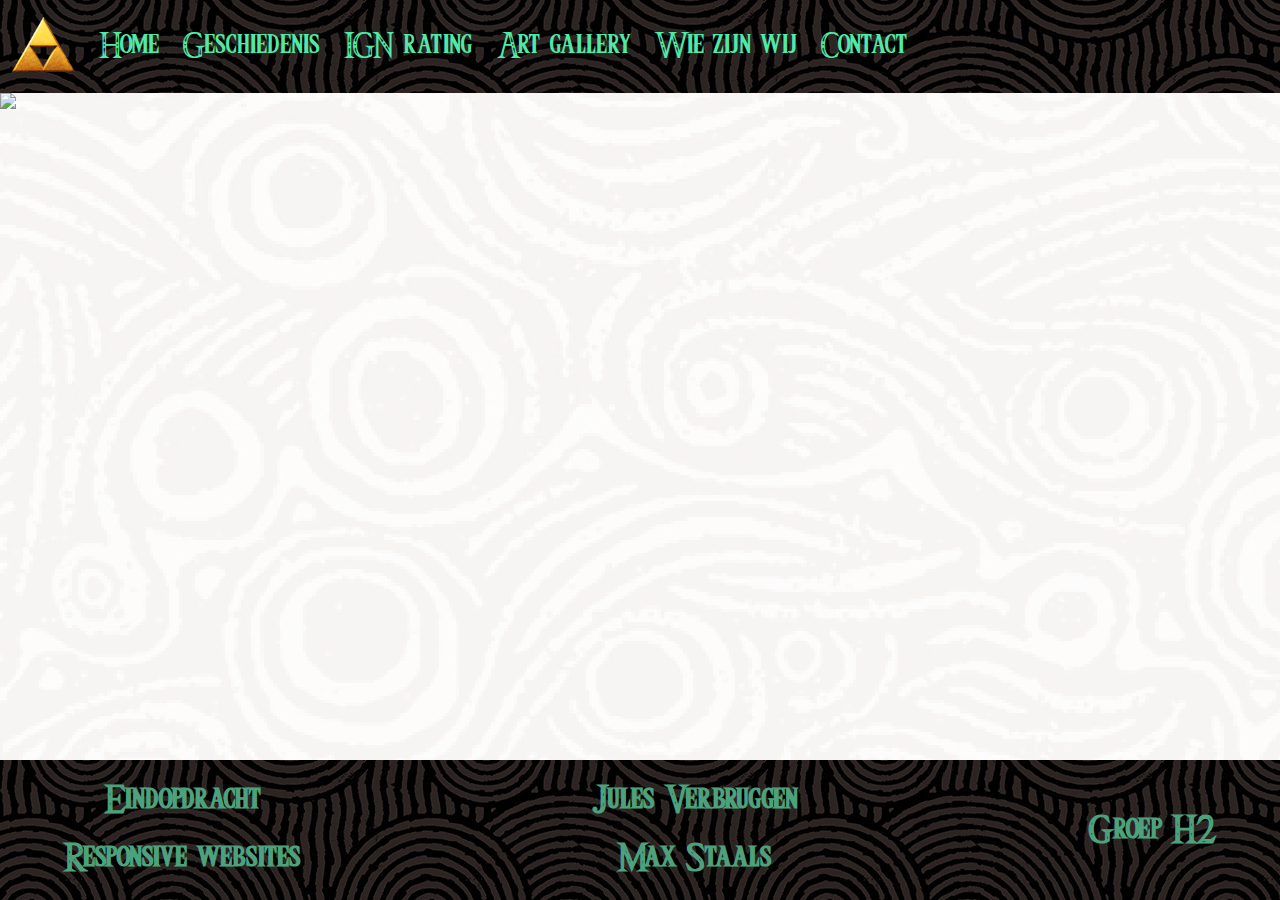
==== commit db94207c: "Merge branch 'main' of https://github.com/Julesj2004/week7" ====
--- a/index.html
+++ b/index.html
@@ -46,6 +46,7 @@
                 <li class="parent"><a href="pages/contact.html"><p>Contact</p></a></li>
             </ul>
         </nav>
+        <img class="linkBackground" src="/week7/images/Link_background.jpg">
         <footer>
             <div>
                 <h1>Eindopdracht</h1>
--- a/styling/style.css
+++ b/styling/style.css
@@ -13,6 +13,7 @@
   flex-direction: column;
   padding: 0;
   margin: 0;
+  overflow-x: hidden;
 }
 
 nav {
@@ -164,66 +165,185 @@
     display: none;
   }
 }
-#historyP {
-  padding: 3px;
-}
-
-.timeline > div:nth-child(1) {
-  position: relative;
-  width: 15%;
-  height: 100vw;
-  background-color: red;
-  float: left;
-}
-
-.timeline > div:nth-child(2) {
-  position: relative;
-  width: 85%;
-  height: 100vw;
-  background-color: orange;
+.linkBackground {
+  width: 100%;
+}
+
+#historyP * {
+  box-sizing: border-box;
+}
+
+.timeline {
+  position: relative;
+  max-width: 1200px;
+  margin: 0 auto;
+}
+
+.timeline::after {
+  content: "";
+  position: absolute;
+  width: 6px;
+  background-color: white;
+  top: 0;
+  bottom: 0;
+  margin-left: -3px;
+}
+
+.timelineC {
+  padding: 10px 40px;
+  position: relative;
+  background-color: inherit;
+  width: 50%;
+}
+
+.timelineC::after {
+  content: "";
+  position: absolute;
+  width: 25px;
+  height: 25px;
+  left: 14px;
+  background-color: white;
+  border: 4px solid #FF9F55;
+  top: 15px;
+  border-radius: 50%;
+  z-index: 1;
+}
+
+.timelineC::after {
+  content: "";
+  position: absolute;
+  width: 25px;
+  height: 25px;
+  left: 15px;
+  background-color: white;
+  border: 4px solid #FF9F55;
+  top: 15px;
+  border-radius: 50%;
+}
+
+.timeline::after {
+  left: 31px;
+  background-color: #000000;
+}
+
+.timelineC {
+  width: 100%;
+  padding-left: 70px;
+  padding-right: 25px;
+}
+
+.timelineC {
+  padding: 10px 40px;
+  position: relative;
+  background-color: inherit;
+  width: 50%;
+}
+
+.timelineC::after {
+  content: "";
+  position: absolute;
+  width: 25px;
+  height: 25px;
+  right: -17px;
+  background-color: #000000;
+  border: 4px solid #C2C2C2;
+  top: 15px;
+  border-radius: 50%;
+  z-index: 1;
+}
+
+.left {
+  left: 31px;
+}
+
+.right {
+  left: 31px;
+}
+
+.left::before, .right::before {
+  content: " ";
+  height: 0;
+  position: absolute;
+  top: 22px;
+  width: 0;
+  z-index: 1;
+  border: medium solid #FFFFFF;
+}
+
+.left::before, .right::before {
+  left: 30px;
+  border-width: 10px 10px 10px 0;
+  border-color: transparent #FFFFFF transparent transparent;
+}
+
+.right::after {
+  left: -16px;
+}
+
+.left::after {
+  left: -16px;
+}
+
+.content {
+  padding: 20px 30px;
+  background-color: #FFFFFF;
+  position: relative;
+  border-radius: 6px;
+  width: 229%;
+  box-shadow: 5px 5px 2.5px lightgray;
+  overflow: auto;
+  display: flex;
+  flex-direction: column;
+}
+
+.content > h2 {
+  font-family: botw;
+  color: #FF0000;
+}
+
+.content > img {
+  position: relative;
+  width: 100%;
   float: right;
-}
-
-.container > div {
-  float: right;
-  width: 100%;
-  height: 100%;
-  box-sizing: border-box;
-  -moz-box-sizing: border-box;
-  -webkit-box-sizing: border-box;
-  border: 15vw solid;
-  border-image-source: url(../images/zeldaBorder.png);
-  border-image-slice: 854 854;
-  box-sizing: border-box;
-  border-image-repeat: round;
-  background: #FFFFFF;
-}
-
-.content > h2 {
-  font-family: triforce;
-  color: #FF0000;
-}
-
-.container > div > img {
-  float: right;
-  width: 50%;
-}
-
-#line {
-  position: absolute;
-  background-color: green;
-  width: 12px;
-  height: 100%;
-  z-index: 100;
-}
-
+  order: 2;
+}
+
+/* Media queries - Responsive timeline on screens less than 600px wide */
 @media only screen and (min-width: 768px) {
-  /* For desktop: */
+  .timelineC::after {
+    left: auto;
+  }
+  .left::before {
+    left: auto;
+    border-width: 10px 0 10px 10px;
+    border-color: transparent transparent transparent #FFFFFF;
+    right: 30px;
+  }
+  .timeline::after {
+    left: 50%;
+  }
+  .left {
+    left: 0;
+  }
+  .right {
+    left: 50%;
+  }
+  .right::after {
+    left: -16px;
+  }
+  .content {
+    width: auto;
+    display: block;
+  }
+  .content > img {
+    width: 200px;
+    margin: 5px;
+  }
 }
 .ign_div {
-  background-color: #000000;
-  width: 80%;
-  opacity: 50%;
+  background-color: rgba(0, 0, 0, 0.2);
+  width: 90%;
+  padding: 5%;
   margin-top: 5vh;
   margin-left: 9vw;
 }
@@ -234,16 +354,68 @@
 }
 
 .ign_div > img {
-  width: 300px;
-  margin-left: 3vw;
-  margin-top: 2vh;
-  border: 50px solid;
-  border-image-source: url(../images/zeldaBorder.png);
-  border-image-slice: 854 854;
+  width: 95%;
+  padding: 2.5%;
+  position: relative;
+}
+
+.ign_text {
+  text-align: center;
+  padding-bottom: 20px;
+  width: 100%;
+  color: rgb(255, 255, 255);
+  font-size: 20px;
+}
+
+.column_ign {
   box-sizing: border-box;
-  border-image-repeat: round;
-}
-
+}
+
+.ign_rating {
+  background-color: darkgreen;
+  border-radius: 4px;
+  text-align: center;
+  width: 30%;
+  margin-left: 26.5vw;
+}
+
+.ign_rating_link {
+  margin-left: 38%;
+  color: rgb(240, 235, 235);
+}
+
+.avg_rating {
+  background-color: red;
+  text-align: center;
+  width: 30%;
+  border-radius: 4px;
+  margin-left: 26.5vw;
+}
+
+.avg_rating_link {
+  color: rgb(240, 235, 235);
+  margin-left: 36%;
+}
+
+@media only screen and (min-width: 768px) {
+  /* ign for desktop: */
+  .ign_div > img {
+    position: relative;
+    width: 50%;
+    margin-left: 16vw;
+  }
+  .ign_rating_link {
+    position: relative;
+    margin-left: 38.2vw;
+  }
+  .avg_rating_link {
+    position: relative;
+    margin-left: 38vw;
+  }
+  .ign_div > h1 {
+    margin-left: 18vw;
+  }
+}
 #aboutUsP > h1 {
   position: relative;
   font-family: triforce;
@@ -296,6 +468,45 @@
   width: 100%;
 }
 
+/* Contact */
+.h1_contact {
+  color: #04AA6D;
+  margin-left: 2vw;
+}
+
+input[type=text], select, textarea {
+  width: 100%;
+  padding: 12px;
+  border: 1px solid #ccc;
+  border-radius: 4px;
+  box-sizing: border-box;
+  margin-top: 6px;
+  margin-bottom: 16px;
+  resize: vertical;
+}
+
+input[type=submit] {
+  background-color: #04AA6D;
+  color: white;
+  padding: 12px 20px;
+  border: none;
+  border-radius: 4px;
+  cursor: pointer;
+  position: relative;
+}
+
+input[type=submit]:hover {
+  background-color: #45a049;
+}
+
+.container {
+  border-radius: 5px;
+  padding: 20px;
+  font-family: botw;
+  color: #4DA27E;
+  font-size: 20px;
+}
+
 @media only screen and (min-width: 768px) {
   /* For desktop about us: */
   .aboutUSc {
@@ -320,6 +531,129 @@
     text-align: left;
   }
 }
+#art > h1 {
+  position: relative;
+  font-family: botw;
+  color: #FF0000;
+  padding-left: 10px;
+  padding-right: 10px;
+}
+
+.slider-container {
+  background-image: url("../images/blueTexture.jpg");
+  display: flex;
+  align-items: center;
+  justify-content: center;
+}
+
+.slider {
+  width: 100%;
+  max-width: 800px;
+  height: 100%;
+  margin: 20px;
+  text-align: center;
+  border-radius: 10px;
+  position: relative;
+  overflow: hidden;
+}
+
+.slides {
+  display: flex;
+  overflow-x: scroll;
+  position: relative;
+  scroll-behavior: smooth;
+  overflow-x: hidden;
+}
+
+.slide {
+  display: flex;
+  justify-content: center;
+  align-items: center;
+  flex-shrink: 0;
+  width: 100%;
+  margin-right: 0px;
+  box-sizing: border-box;
+  transform-origin: center center;
+  transform: scale(1);
+}
+
+.slide a {
+  position: absolute;
+}
+
+a.slide__prev {
+  left: 5%;
+}
+
+a.slide__next {
+  right: 5%;
+}
+
+.slide a > img {
+  height: 50px;
+  width: 50px;
+}
+
+.slide img {
+  position: relative;
+  width: 100%;
+}
+
+.slide > a > img:hover {
+  -webkit-filter: brightness(95%);
+}
+
+#gallery {
+  padding-top: 2.5%;
+}
+
+.artPiece {
+  position: relative;
+  width: 46.25%;
+  background-color: #FFFFFF;
+  margin-left: 2.5%;
+  margin-bottom: 2.5%;
+  float: left;
+  box-shadow: 5px 5px 2.5px lightgray;
+}
+
+.artPiece > img {
+  position: relative;
+  width: 100%;
+}
+
+.artPiece > h1 {
+  margin-top: 0;
+  margin-bottom: 0;
+  padding-left: 10px;
+  padding-right: 10px;
+  font-size: 30px;
+  height: 60px;
+  text-align: center;
+  color: #FF0000;
+  font-family: triforce;
+  overflow: hidden;
+}
+
+@media only screen and (max-width: 290px) {
+  /* For desktop image gallery: */
+  .artPiece {
+    width: 95%;
+    margin-left: 2.5%;
+  }
+}
+@media only screen and (min-width: 768px) {
+  /* For desktop image gallery: */
+  #gallery {
+    padding-top: 1%;
+  }
+  .artPiece {
+    width: 18.8%;
+    margin-left: 1%;
+    margin-bottom: 1%;
+    box-shadow: 10px 10px 5px lightgray;
+  }
+}
 footer {
   background-image: url("../images/darkTexture.jpg");
   margin-top: auto;
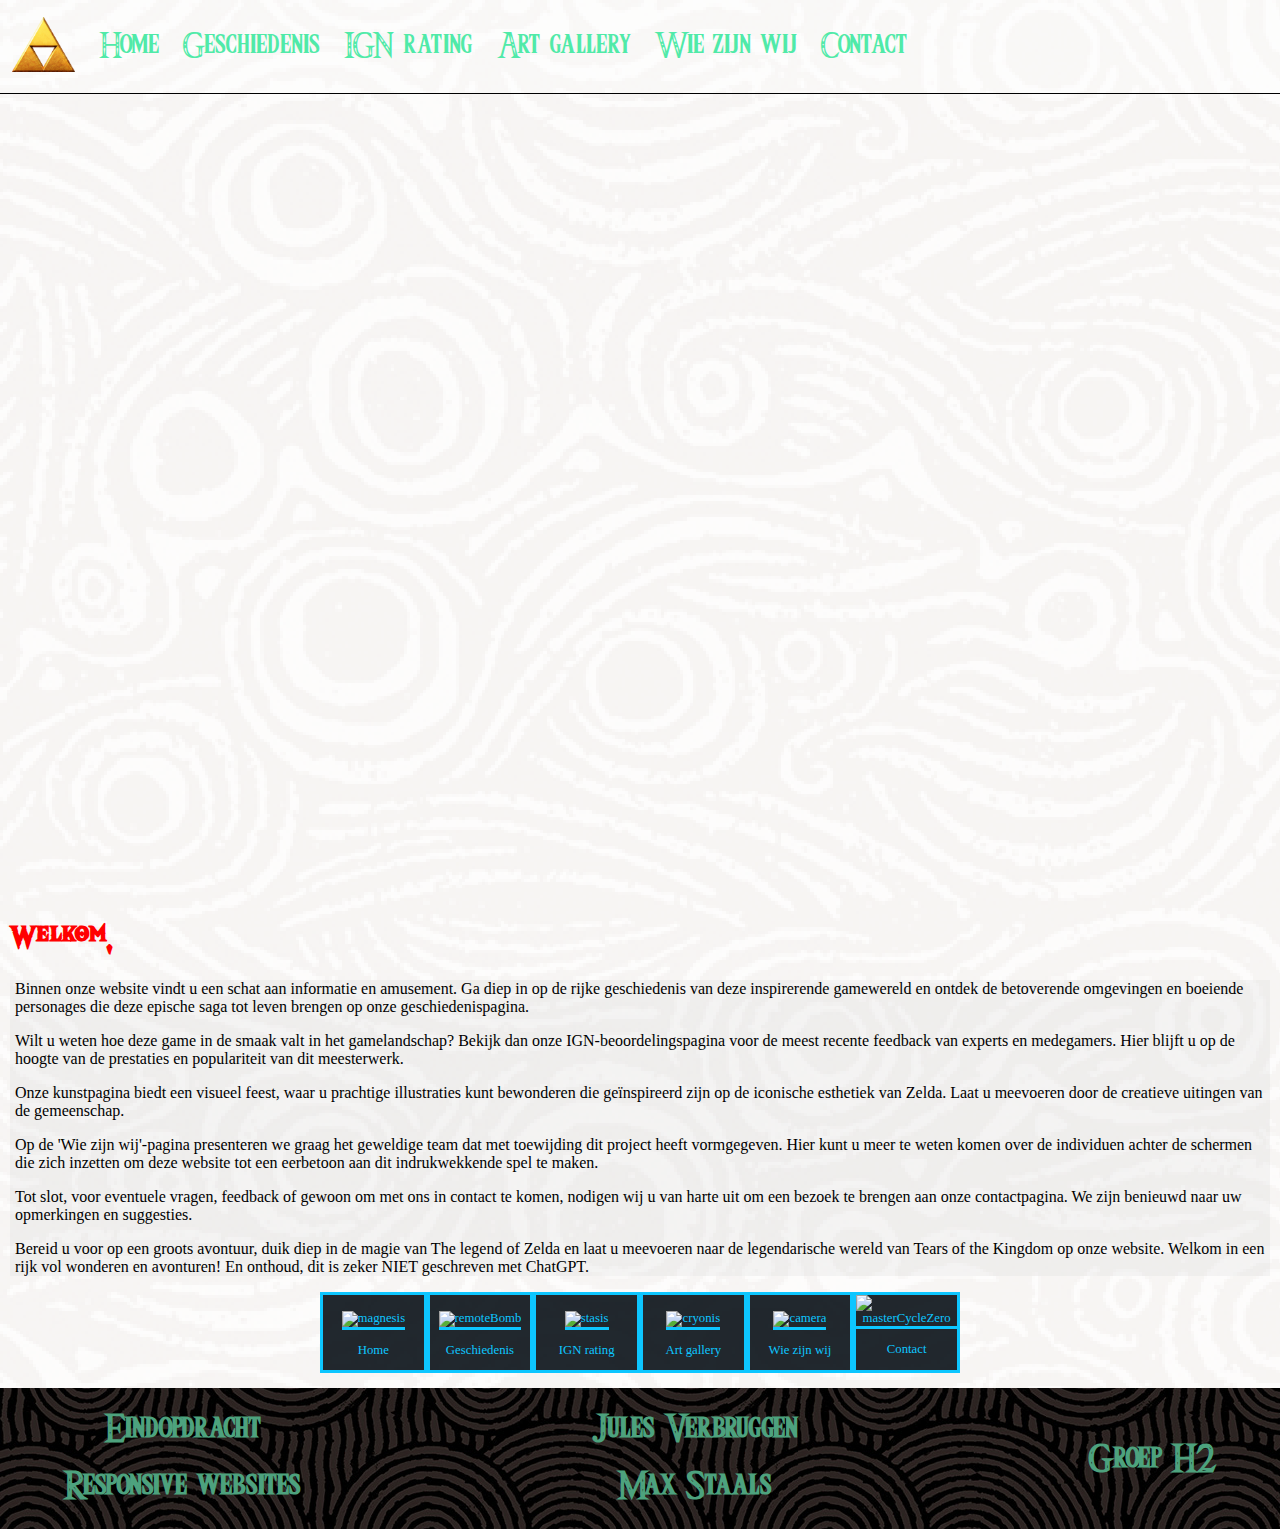
==== commit e6fffde8: "Tekst op de 'wie zijn wij' pagina geupdate" ====
--- a/index.html
+++ b/index.html
@@ -7,35 +7,35 @@
         <link rel="stylesheet" href="styling/style.css">
     </head>
     <body>
-        <nav>
+        <nav id="homeNav">
             <input type="checkbox" id="msCheckBox"/>
             <label for="msCheckBox"></label>
             <img id="masterSword" src="images/masterSword.png">
-            <ul id="menuLinks">
+            <ul class="homeLinks" id="menuLinks">
                 <li class="parent"><a href="index.html"><img id="triforce" src="images/triforce.png" alt="Triforce"></a></li>
                 <li class="parent"><a href="index.html"><p>Home</p></a></li>
                 <li class="parent"><a href="pages/history.html"><p>Geschiedenis</p></a></li>
                 <li class="parent"><a href="pages/ign.html"><p>IGN rating</p></a></li>
                 <li class="parent"><label for="artGCheckBox"><p>Art gallery</p></label>
                     <input type="checkbox" id="artGCheckBox"/>
-                    <ul id="categories" class="child">
+                    <ul id="categories" class="child childH">
                         <li class="parent"><label for="n64CheckBox"><p>Nintendo64</p><span class="expand">»</span></label>
                             <input type="checkbox" id="n64CheckBox"/>
-                            <ul id="N64" class="child">
+                            <ul id="N64" class="child childH">
                                 <li><a href="pages/artOoT.html"><p>Ocarina of Time</p></a></li>
                                 <li><a href="pages/artMM.html"><p>Majora's Mask</p></a></li>
                             </ul>
                         </li>
                         <li class="parent"><label for="gcCheckBox"><p>Gamecube</p><span class="expand">»</span></label>
                             <input type="checkbox" id="gcCheckBox"/>
-                            <ul id="gc" class="child">
+                            <ul id="gc" class="child childH">
                                 <li><a href="pages/artTP.html"><p>Wind Waker</p></a></li>
                                 <li><a href="pages/artWW.html"><p>Twilight Princess</p></a></li>
                             </ul>
                         </li>
                         <li class="parent"><label for="nsCheckbox"><p>Nintendo Switch</p><span class="expand">»</span></label>
                             <input type="checkbox" id="nsCheckbox"/>
-                            <ul id="ns" class="child">
+                            <ul id="ns" class="child childH">
                                 <li><a href="pages/artBOTW.html"><p>Breath of the Wild</p></a></li>
                                 <li><a href="pages/artTOTK.html"><p>Tears of the Kingdom</p></a></li>
                             </ul>
@@ -46,7 +46,75 @@
                 <li class="parent"><a href="pages/contact.html"><p>Contact</p></a></li>
             </ul>
         </nav>
-        <img class="linkBackground" src="/week7/images/Link_background.jpg">
+        <main id="homeP">
+            <div id="video">
+                <video playsinline autoplay muted loop poster="cake.jpg">
+                    <source src="images/botwBackground.mp4" type="video/mp4">
+                </video>
+                
+            </div>
+            <div id="page">
+                <h1>Welkom,</h1>
+                <div id="textH">
+                    <p>
+                        Binnen onze website vindt u een schat aan informatie en amusement. Ga diep in op de rijke geschiedenis van deze inspirerende gamewereld en ontdek de betoverende omgevingen en boeiende personages die deze epische saga tot leven brengen op onze geschiedenispagina.
+                    </p>
+                    <p>
+                        Wilt u weten hoe deze game in de smaak valt in het gamelandschap? Bekijk dan onze IGN-beoordelingspagina voor de meest recente feedback van experts en medegamers. Hier blijft u op de hoogte van de prestaties en populariteit van dit meesterwerk. 
+                    </p>
+                    <p>
+                        Onze kunstpagina biedt een visueel feest, waar u prachtige illustraties kunt bewonderen die geïnspireerd zijn op de iconische esthetiek van Zelda. Laat u meevoeren door de creatieve uitingen van de gemeenschap.
+                    </p>
+                    <p>
+                        Op de 'Wie zijn wij'-pagina presenteren we graag het geweldige team dat met toewijding dit project heeft vormgegeven. Hier kunt u meer te weten komen over de individuen achter de schermen die zich inzetten om deze website tot een eerbetoon aan dit indrukwekkende spel te maken.
+                    </p>
+                    <p>
+                        Tot slot, voor eventuele vragen, feedback of gewoon om met ons in contact te komen, nodigen wij u van harte uit om een bezoek te brengen aan onze contactpagina. We zijn benieuwd naar uw opmerkingen en suggesties. 
+                    </p>
+                    <p>
+                        Bereid u voor op een groots avontuur, duik diep in de magie van The legend of Zelda en laat u meevoeren naar de legendarische wereld van Tears of the Kingdom op onze website. Welkom in een rijk vol wonderen en avonturen! En onthoud, dit is zeker NIET geschreven met ChatGPT.
+                    </p>
+                </div> 
+                <div id="runes">
+                    <a href="index.html">
+                        <div class="rune">
+                            <img src="images/magnesis.png" alt="magnesis">
+                            <p>Home</p>
+                        </div>
+                    </a>
+                    <a href="pages/history.html">
+                        <div class="rune">
+                            <img src="images/remoteBomb.png" alt="remoteBomb">
+                            <p>Geschiedenis</p>
+                        </div>
+                    </a>
+                    <a href="pages/ign.html">
+                        <div class="rune">
+                            <img src="images/stasis.png" alt="stasis">
+                            <p>IGN rating</p>
+                        </div>
+                    </a>
+                    <a href="pages/artOoT.html">
+                        <div class="rune">
+                            <img src="images/cryonis.png" alt="cryonis">
+                            <p>Art gallery</p>
+                        </div>
+                    </a>
+                    <a href="pages/aboutUs.html">
+                        <div class="rune">
+                            <img src="images/camera.png" alt="camera">
+                            <p>Wie zijn wij</p>
+                        </div>
+                    </a>
+                    <a href="pages/contact.html">
+                        <div class="rune">
+                            <img src="images/masterCycleZero.png" alt="masterCycleZero">
+                            <p>Contact</p>
+                        </div>
+                    </a>
+                </div>    
+            </div>
+        </main>
         <footer>
             <div>
                 <h1>Eindopdracht</h1>
--- a/styling/style.css
+++ b/styling/style.css
@@ -161,14 +161,118 @@
   .child li {
     width: 180%;
   }
-  input, #masterSword {
+  nav > input, #masterSword {
     display: none;
   }
 }
-.linkBackground {
-  width: 100%;
-}
-
+#homeNav {
+  position: absolute;
+  background-image: none;
+  width: 100%;
+}
+
+#msCheckBox:checked ~ .homeLinks {
+  position: absolute;
+  background-image: url("../images/darkTexture.jpg");
+  top: -100px;
+  padding-top: 200px;
+}
+
+#video {
+  position: absolute;
+  top: 0;
+  width: 100%;
+  overflow: hidden;
+  float: right;
+}
+
+video {
+  position: relative;
+  height: 100vh;
+  top: 0;
+}
+
+#page {
+  position: relative;
+  padding-top: 100vh;
+  overflow: hidden;
+}
+
+#page > h1 {
+  position: relative;
+  font-family: triforce;
+  color: #FF0000;
+  left: 10px;
+}
+
+#textH {
+  background-color: rgba(211, 211, 211, 0.2);
+  padding-left: 5px;
+  padding-right: 5px;
+  margin-left: 10px;
+  margin-right: 10px;
+}
+
+#textH > p {
+  position: relative;
+}
+
+#runes {
+  position: relative;
+  display: table;
+  width: 98%;
+  left: 1%;
+  table-layout: fixed;
+  padding-bottom: 15px;
+  overflow: hidden;
+}
+
+#runes > a {
+  position: relative;
+  background-color: rgba(9, 17, 23, 0.9);
+  border: solid #0dc6ff 3px;
+  display: table-cell;
+  text-align: center;
+  text-decoration: none;
+  color: #0dc6ff;
+  font-size: 2.5vw;
+}
+
+#runes > a:hover {
+  background-color: rgba(17, 114, 169, 0.9);
+  transition: 0.3s;
+}
+
+#runes > a > div > img {
+  position: relative;
+  border-bottom: solid #0dc6ff 3px;
+  width: 100%;
+}
+
+@media only screen and (min-width: 768px) {
+  /* For desktop: homepage */
+  #homeNav:hover {
+    border-bottom: solid 1px;
+    background-color: rgba(255, 255, 255, 0.3);
+  }
+  .childH li {
+    background-image: none;
+    background-color: rgba(255, 255, 255, 0.5);
+    border: solid 1px;
+  }
+  #msCheckBox:checked ~ .homeLinks {
+    top: 0;
+    padding-top: 0;
+    background-image: none;
+  }
+  #runes {
+    width: 50%;
+    left: 25%;
+  }
+  #runes > a {
+    font-size: 1vw;
+  }
+}
 #historyP * {
   box-sizing: border-box;
 }
@@ -345,7 +449,8 @@
   width: 90%;
   padding: 5%;
   margin-top: 5vh;
-  margin-left: 9vw;
+  margin-bottom: 5vh;
+  color: white;
 }
 
 .ign_div > h1 {
@@ -657,6 +762,7 @@
 footer {
   background-image: url("../images/darkTexture.jpg");
   margin-top: auto;
+  z-index: 100;
 }
 
 footer > div {
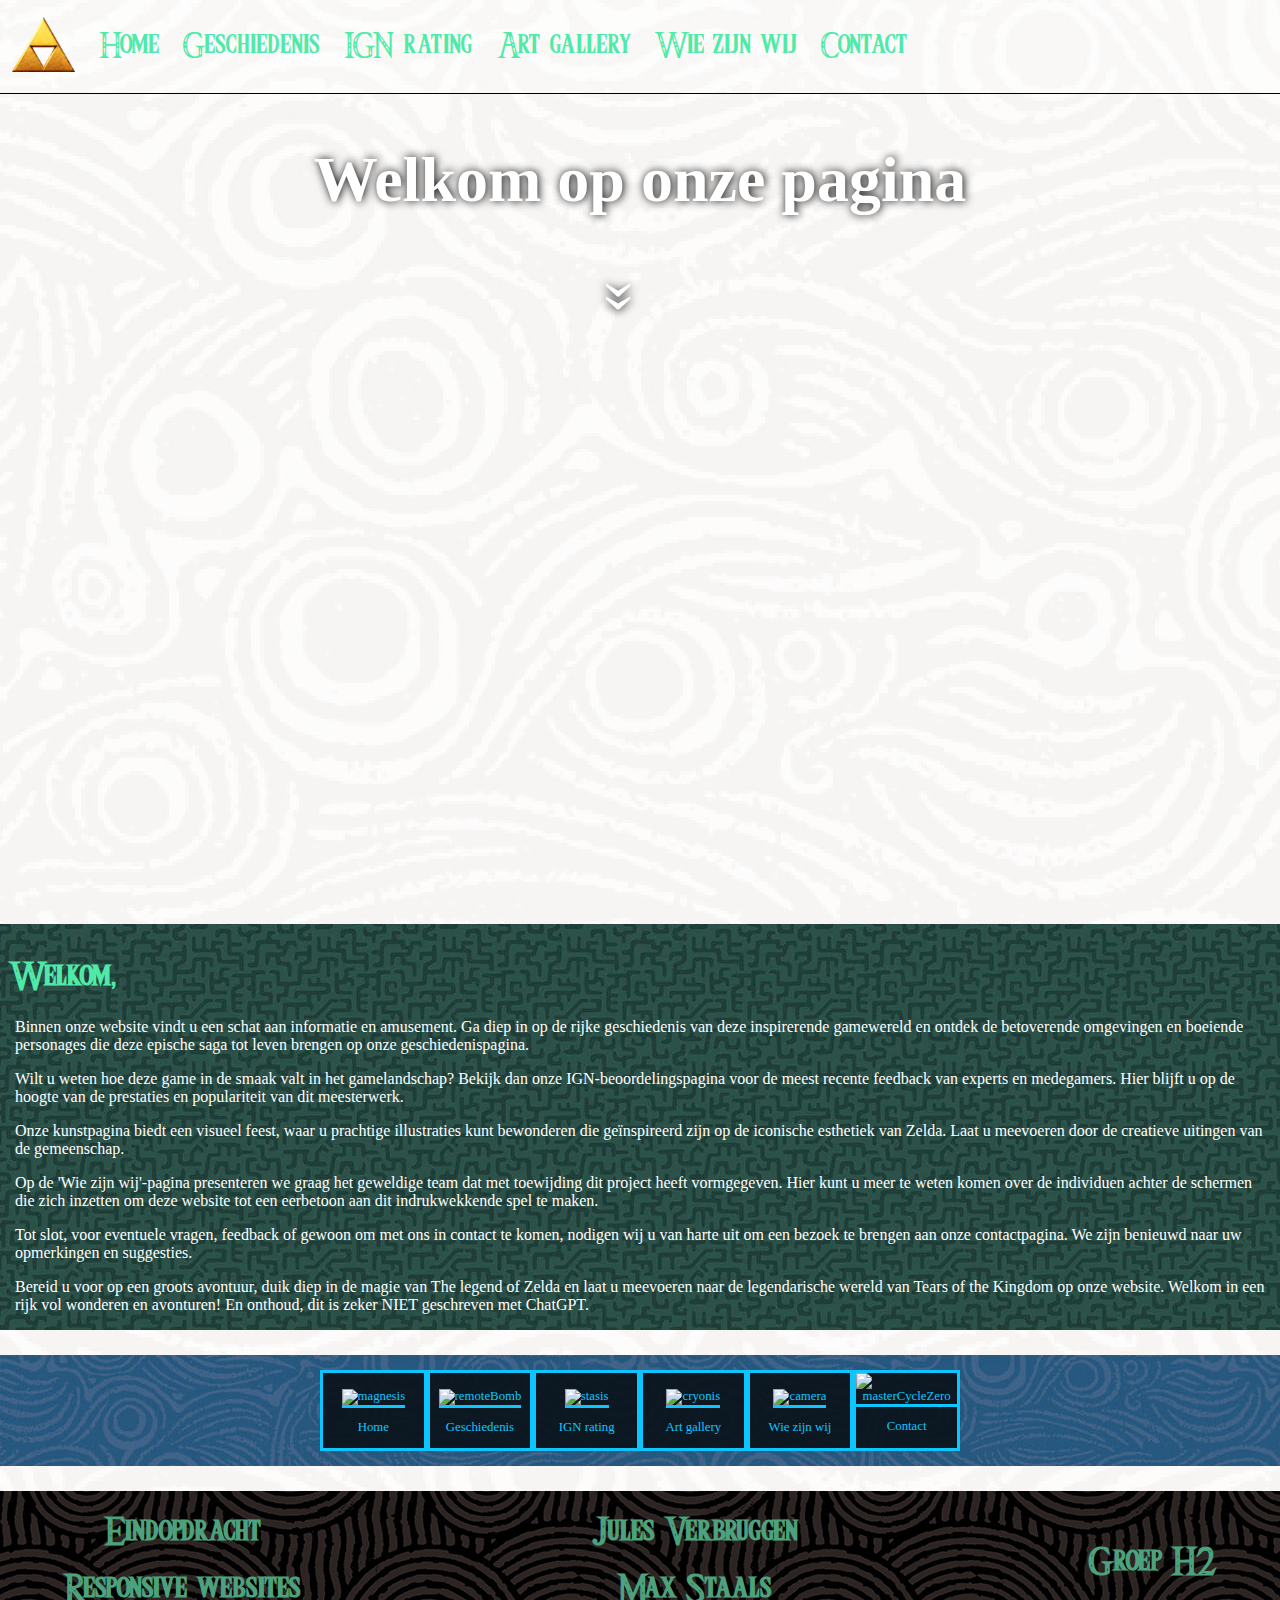
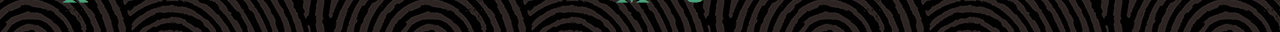
==== commit ab911bc6: "fixed up positioning on the homepage" ====
--- a/index.html
+++ b/index.html
@@ -29,8 +29,8 @@
                         <li class="parent"><label for="gcCheckBox"><p>Gamecube</p><span class="expand">»</span></label>
                             <input type="checkbox" id="gcCheckBox"/>
                             <ul id="gc" class="child childH">
-                                <li><a href="pages/artTP.html"><p>Wind Waker</p></a></li>
-                                <li><a href="pages/artWW.html"><p>Twilight Princess</p></a></li>
+                                <li><a href="pages/artWW.html"><p>Wind Waker</p></a></li>
+                                <li><a href="pages/artTP.html"><p>Twilight Princess</p></a></li>
                             </ul>
                         </li>
                         <li class="parent"><label for="nsCheckbox"><p>Nintendo Switch</p><span class="expand">»</span></label>
@@ -51,9 +51,10 @@
                 <video playsinline autoplay muted loop poster="cake.jpg">
                     <source src="images/botwBackground.mp4" type="video/mp4">
                 </video>
-                
             </div>
-            <div id="page">
+            <h1 id="welcome">Welkom op onze pagina</h1>
+            <span class="expand">»</span>
+            <div id="welcomeText">
                 <h1>Welkom,</h1>
                 <div id="textH">
                     <p>
@@ -74,8 +75,10 @@
                     <p>
                         Bereid u voor op een groots avontuur, duik diep in de magie van The legend of Zelda en laat u meevoeren naar de legendarische wereld van Tears of the Kingdom op onze website. Welkom in een rijk vol wonderen en avonturen! En onthoud, dit is zeker NIET geschreven met ChatGPT.
                     </p>
-                </div> 
-                <div id="runes">
+                </div>   
+            </div>
+            <div id="runes">
+                <div>
                     <a href="index.html">
                         <div class="rune">
                             <img src="images/magnesis.png" alt="magnesis">
@@ -112,7 +115,7 @@
                             <p>Contact</p>
                         </div>
                     </a>
-                </div>    
+                </div>  
             </div>
         </main>
         <footer>
--- a/styling/style.css
+++ b/styling/style.css
@@ -45,7 +45,7 @@
   left: 15px;
 }
 
-@media only screen and (max-width: 768px) {
+@media only screen and (max-width: 921px) {
   #menuLinks, #categories, #N64, #gc, #ns {
     max-height: 0px;
     transition: max-height 0.15s ease-out;
@@ -119,7 +119,7 @@
   display: none;
 }
 
-@media only screen and (min-width: 768px) {
+@media only screen and (min-width: 921px) {
   /* For desktop: NAV */
   #triforce {
     position: relative;
@@ -164,6 +164,20 @@
   nav > input, #masterSword {
     display: none;
   }
+  #homeNav:hover {
+    border-bottom: solid 1px;
+    background-color: rgba(255, 255, 255, 0.3);
+  }
+  .childH li {
+    background-image: none;
+    background-color: rgba(255, 255, 255, 0.5);
+    border: solid 1px;
+  }
+  #msCheckBox:checked ~ .homeLinks {
+    top: 0;
+    padding-top: 0;
+    background-image: none;
+  }
 }
 #homeNav {
   position: absolute;
@@ -189,24 +203,67 @@
 video {
   position: relative;
   height: 100vh;
-  top: 0;
-}
-
-#page {
-  position: relative;
-  padding-top: 100vh;
+  animation: videoScroll 90s infinite;
+}
+
+@keyframes videoScroll {
+  0% {
+    left: 0;
+  }
+  50% {
+    left: 100%;
+    transform: translateX(-100%);
+  }
+  100% {
+    left: 0;
+  }
+}
+#homeP > h1, #homeP > span {
+  position: relative;
+  text-align: center;
+  color: #FFFFFF;
+  text-shadow: #000000 1px 0 10px;
+  font-size: 400%;
+  margin-left: 2%;
+  margin-right: 2%;
+  top: 100px;
+}
+
+#homeP > span {
+  transform: rotate(90deg);
+  display: block;
+  animation: arrow 2.5s infinite;
+}
+
+@keyframes arrow {
+  0% {
+    top: 90px;
+  }
+  50% {
+    top: 100px;
+  }
+  100% {
+    top: 90px;
+  }
+}
+#welcomeText {
+  position: relative;
+  padding-top: 15px;
   overflow: hidden;
-}
-
-#page > h1 {
-  position: relative;
-  font-family: triforce;
-  color: #FF0000;
+  background-image: url("../images/greenTexture.png");
+  margin-top: 100vh;
+  top: -210px;
+}
+
+#welcomeText > h1 {
+  position: relative;
+  font-family: botw;
+  color: #50EAA8;
   left: 10px;
 }
 
 #textH {
-  background-color: rgba(211, 211, 211, 0.2);
+  color: #FFFFFF;
   padding-left: 5px;
   padding-right: 5px;
   margin-left: 10px;
@@ -219,15 +276,25 @@
 
 #runes {
   position: relative;
+  top: 0;
+  background-image: url("../images/blueTexture.jpg");
+  margin-bottom: 15px;
+  margin-top: 15px;
+  top: -200px;
+  margin-bottom: -175px;
+}
+
+#runes > div {
+  padding-top: 15px;
+  padding-bottom: 15px;
+  position: relative;
   display: table;
-  width: 98%;
   left: 1%;
   table-layout: fixed;
-  padding-bottom: 15px;
   overflow: hidden;
 }
 
-#runes > a {
+#runes > div > a {
   position: relative;
   background-color: rgba(9, 17, 23, 0.9);
   border: solid #0dc6ff 3px;
@@ -238,12 +305,12 @@
   font-size: 2.5vw;
 }
 
-#runes > a:hover {
+#runes > div > a:hover {
   background-color: rgba(17, 114, 169, 0.9);
   transition: 0.3s;
 }
 
-#runes > a > div > img {
+#runes > div > a > div > img {
   position: relative;
   border-bottom: solid #0dc6ff 3px;
   width: 100%;
@@ -251,25 +318,11 @@
 
 @media only screen and (min-width: 768px) {
   /* For desktop: homepage */
-  #homeNav:hover {
-    border-bottom: solid 1px;
-    background-color: rgba(255, 255, 255, 0.3);
-  }
-  .childH li {
-    background-image: none;
-    background-color: rgba(255, 255, 255, 0.5);
-    border: solid 1px;
-  }
-  #msCheckBox:checked ~ .homeLinks {
-    top: 0;
-    padding-top: 0;
-    background-image: none;
-  }
-  #runes {
+  #runes > div {
     width: 50%;
     left: 25%;
   }
-  #runes > a {
+  #runes > div > a {
     font-size: 1vw;
   }
 }
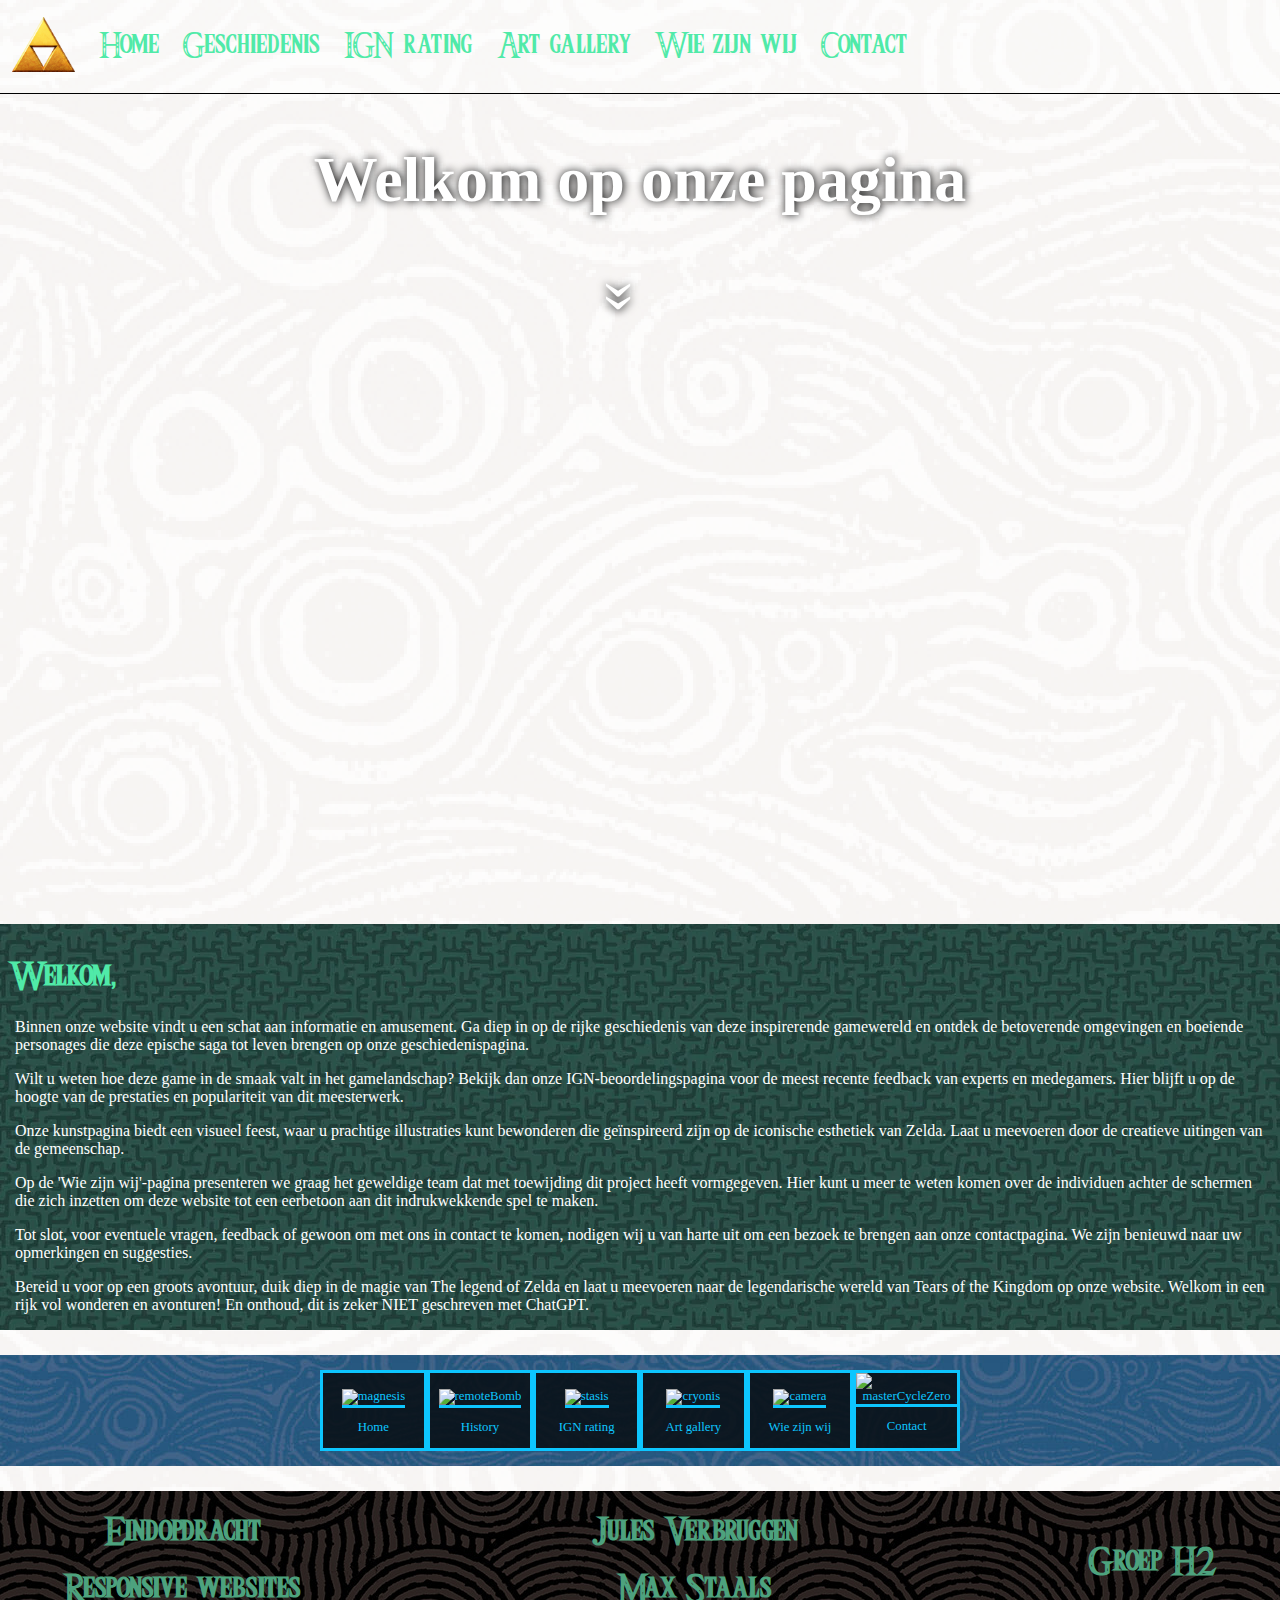
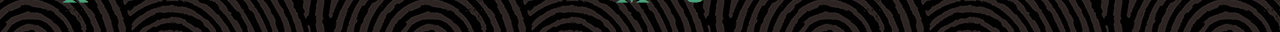
==== commit 5026e8a0: "Het woord "Geschiedenis" was te lang voor runes" ====
--- a/index.html
+++ b/index.html
@@ -88,7 +88,7 @@
                     <a href="pages/history.html">
                         <div class="rune">
                             <img src="images/remoteBomb.png" alt="remoteBomb">
-                            <p>Geschiedenis</p>
+                            <p>History</p>
                         </div>
                     </a>
                     <a href="pages/ign.html">
